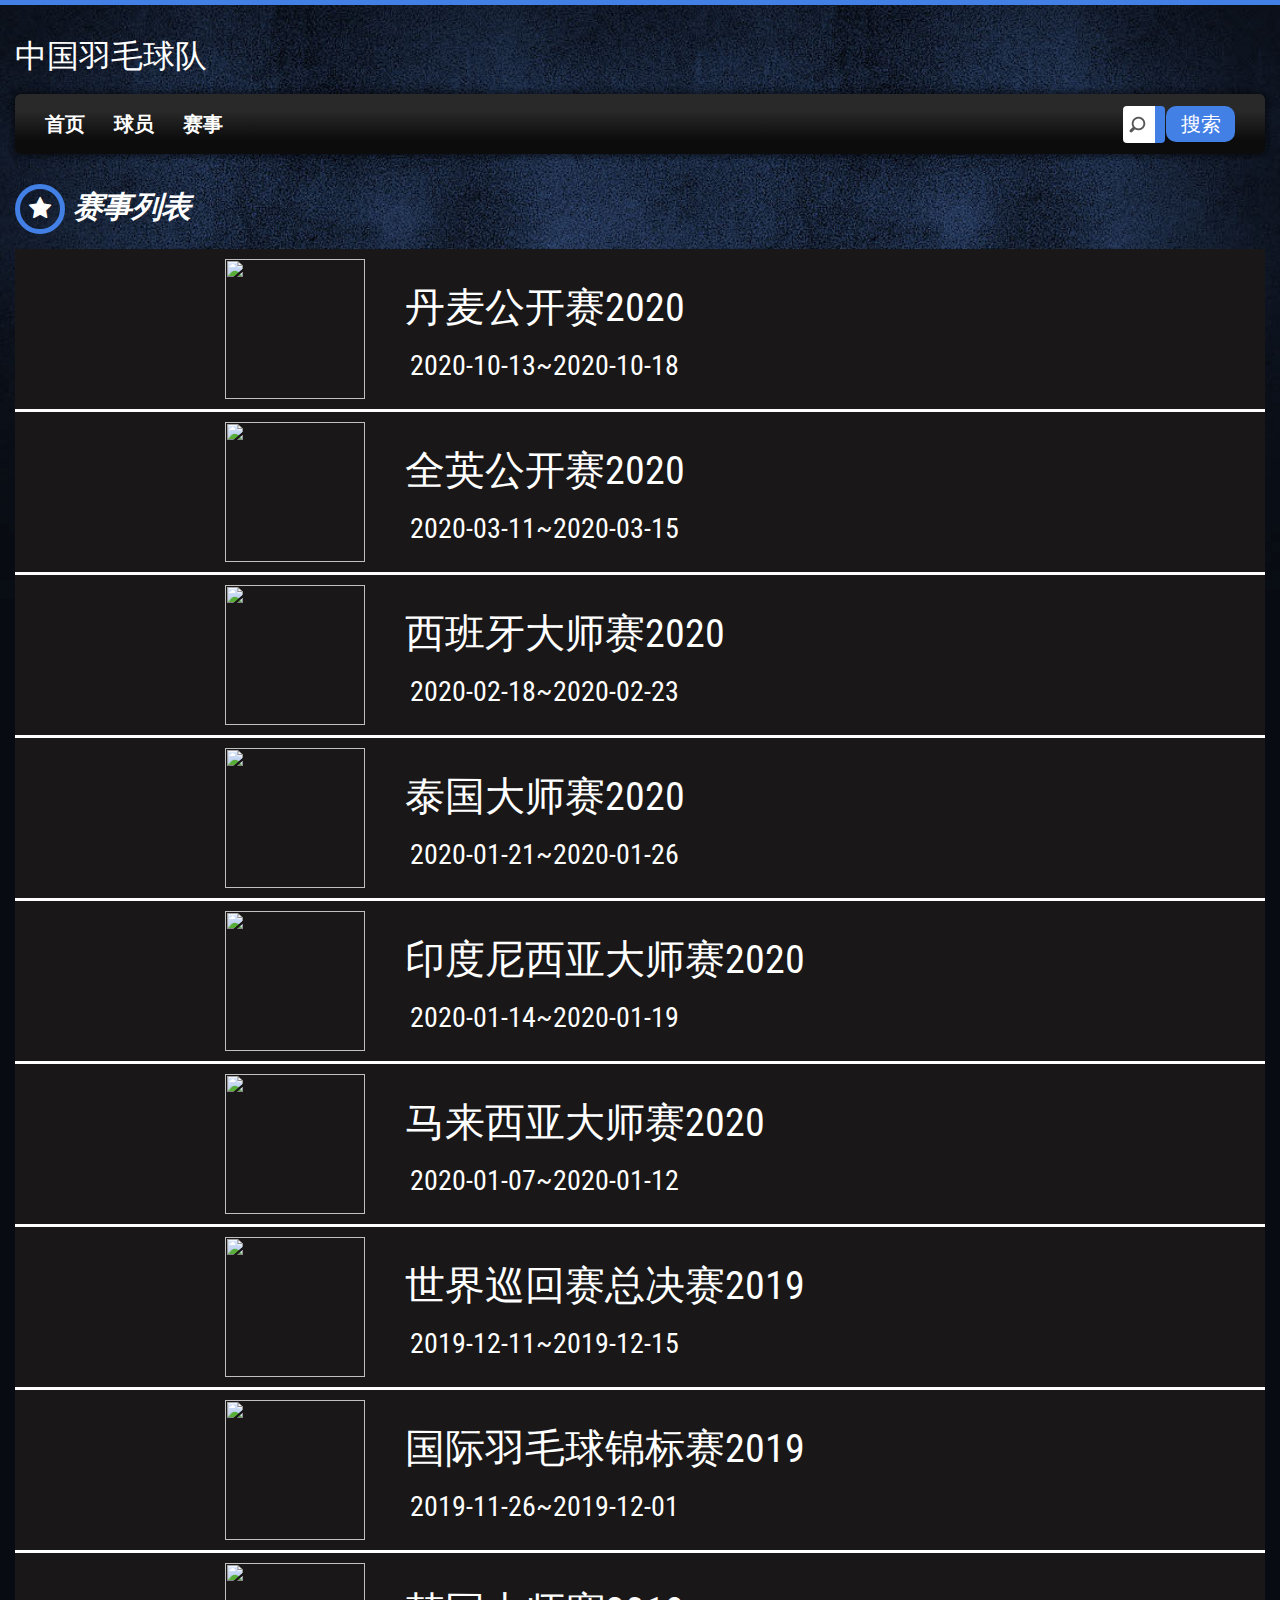
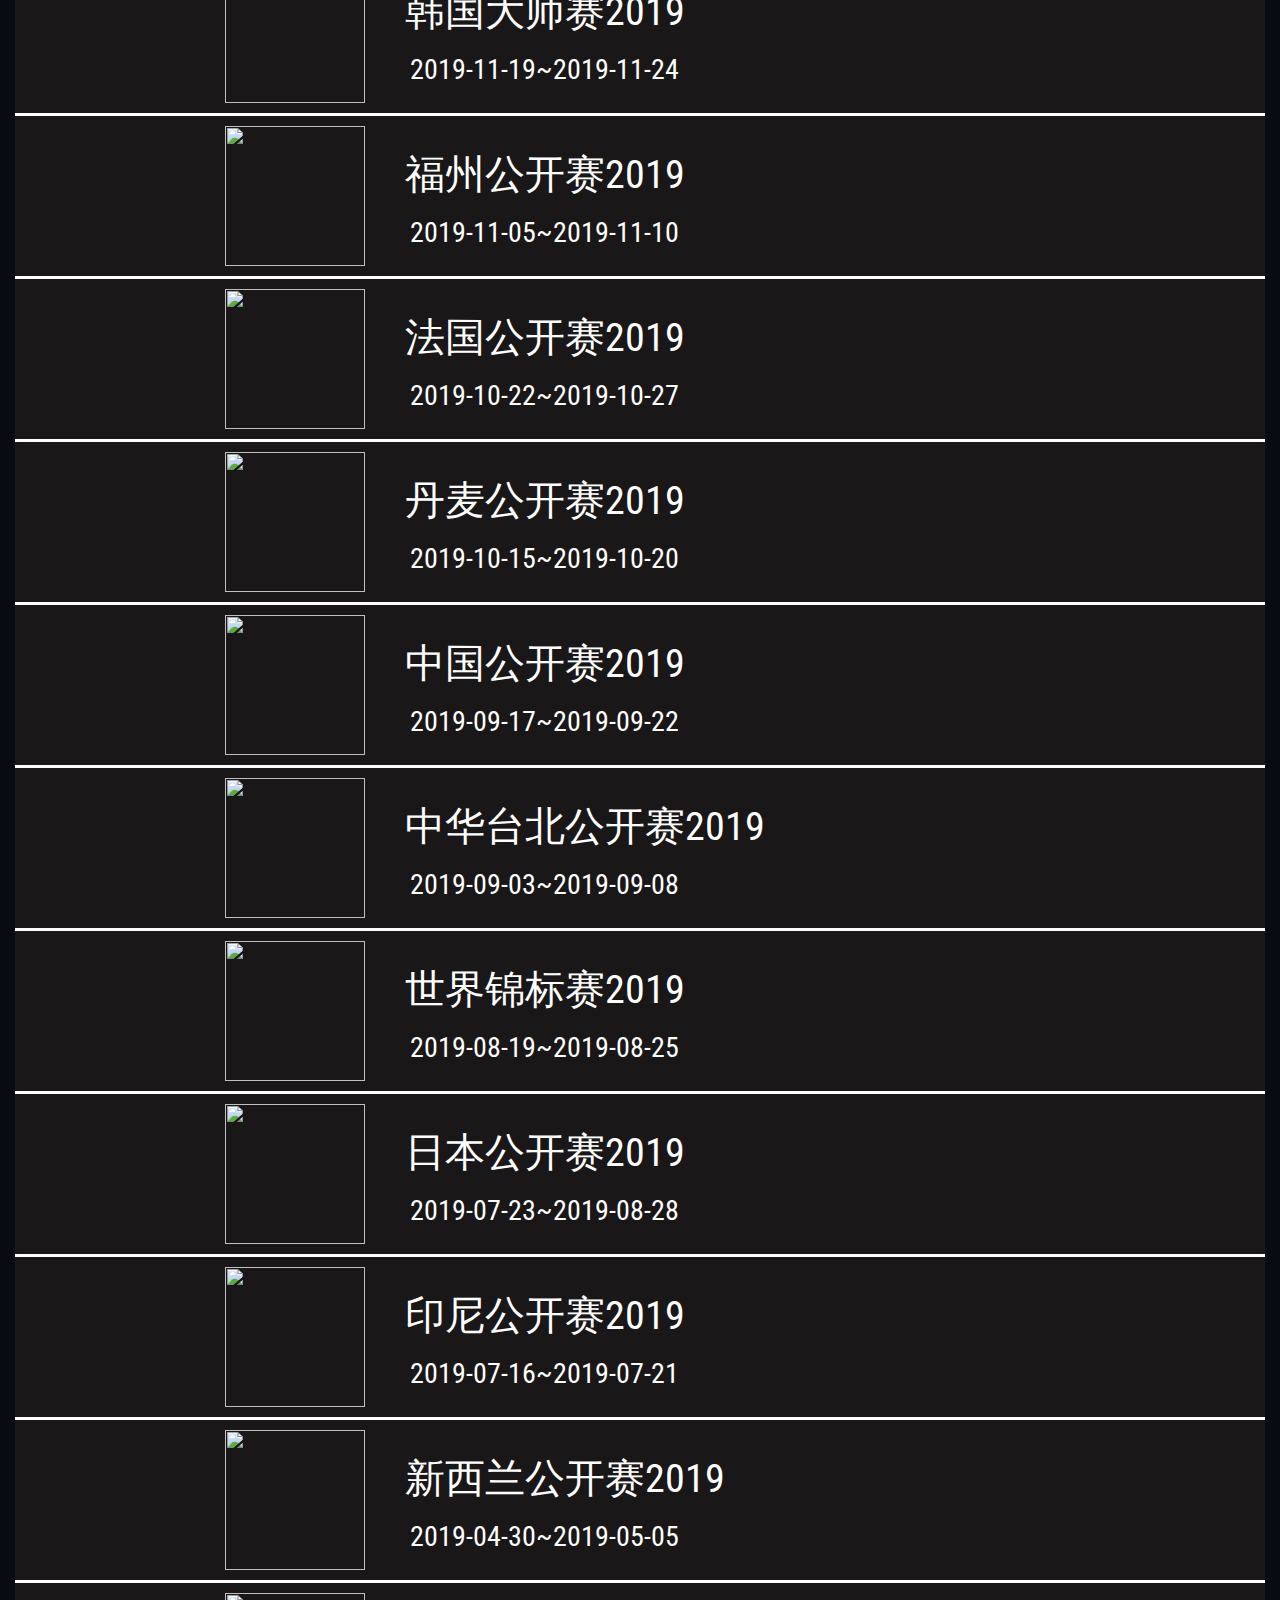
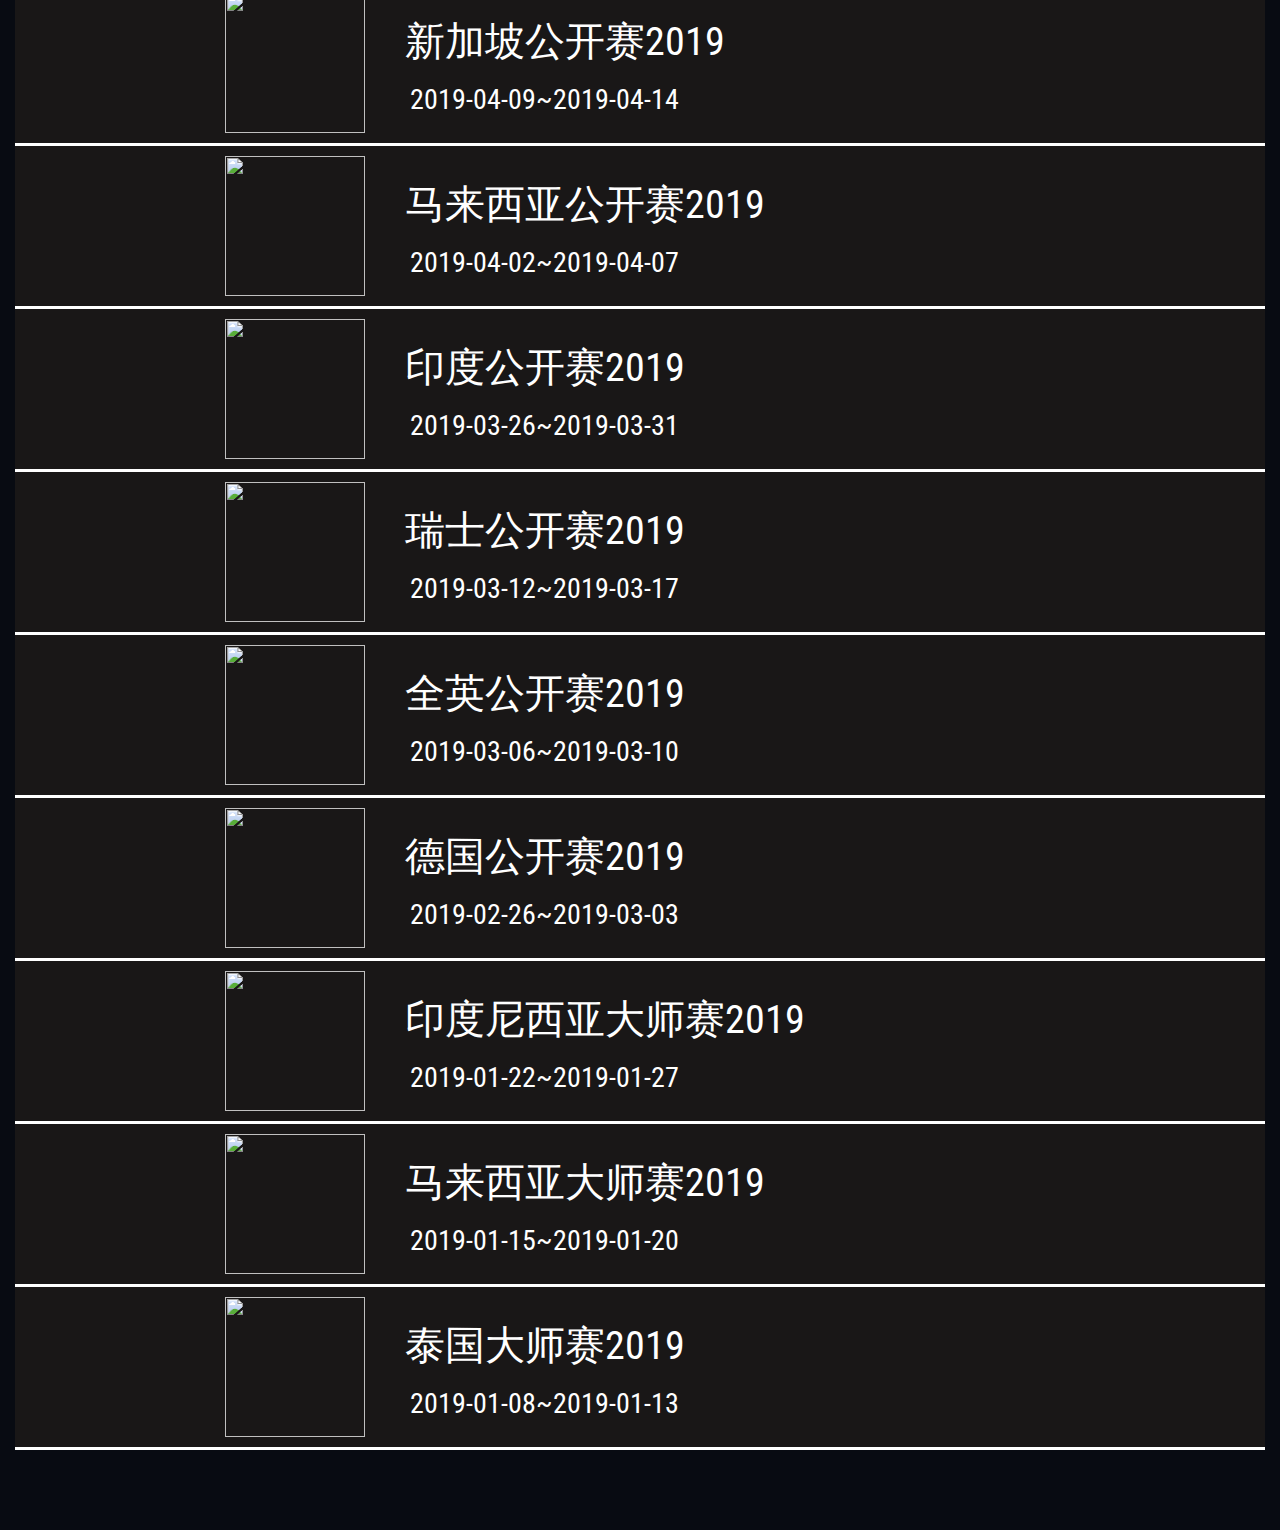
==== web/match.html @ 9af8d1eb "first commit" ====
﻿<!DOCTYPE html>
<html lang="en">

<head>
    <meta charset="utf-8">
    <meta name="viewport" content="width=device-width, initial-scale=1">
    <meta name="description" content="">
    <meta name="author" content="OrcasThemes">
    <meta http-equiv="X-UA-Compatible" content="IE=Edge" />
    <title>赛事列表</title>
    <!-- Bootstrap core CSS -->
    <link href="css/bootstrap.css" rel="stylesheet">
    <!-- Custom styles for this template -->
    <link rel="stylesheet" href="css/screen.css">
    <link rel="stylesheet" href="css/animation.css">
    <!--[if IE 7]>

<![endif]-->
    <link rel="stylesheet" href="css/font-awesome.css">
    <!--[if lt IE 8]>
<link rel="stylesheet" href="css/ie.css" type="text/css" media="screen, projection">
<![endif]-->
    <link href="css/lity.css" rel="stylesheet">
    <style>
        button {
            width: 69px;
            height: 36px;
            margin-left: 1px;
            border: none;
            color: #000;
            /* padding: 15px 32px; */
            text-align: center;
            text-decoration: none;
            display: inline-block;
            font-size: 20px;
            border-radius: 10px;
            background-color: #4280e6;
        }
        
        button:hover {
            background-color: #4280e6;
            color: #fff;
        }
        
        @media (min-width: 1200px) {
            #zxsp {
                margin-left: 60px;
            }
            #qyinfo {
                width: 10%;
                margin-left: 30px;
            }
            #liebiao {
                width: 100%;
            }
            #liebiao2 {
                width: 100%;
            }
            #box {
                text-align: center;
            }
            #box img {
                width: 140px;
                height: 140px;
            }
            .image {
                margin-right: 32px;
                width: 15%;
                height: 160px;
                align-items: center;
                justify-content: center;
                padding: 10px 10px;
            }
            .item {
                overflow: hidden;
                background: #191717;
                border-bottom: 3px solid #fff;
                color: white;
            }
            .fl {
                float: left;
            }
            .content {
                padding-top: 30px;
                font-size: 40px;
            }
            .name {
                margin-bottom: 10px;
            }
            .time {
                font-size: 28px;
                width: 280px;
            }
            .item:hover {
                background-color: rgb(2 22 31);
            }
            .herf_box {
                display: block;
                width: 100%;
                height: 24%;
                overflow: hidden;
                padding-left: 200px;
            }
             ::-webkit-input-placeholder {
                /* WebKit browsers */
                color: #EEE5DE;
                font-size: 15px;
            }
        }
        
        @media screen and (max-width: 1024px) {
            #box {
                margin-top: 30px;
                width: 100%;
            }
            #box .herf_box {
                height: 25%;
                padding-left: 30px;
            }
            #box img {
                float: left;
                width: 200px;
                height: 200px;
            }
            .content {
                width: auto;
                padding-top: 50px;
                font-size: 40px;
                margin-left: 250px;
            }
            .time {
                font-size: 30px;
            }
        }
        
        @media screen and (max-width: 500px) {
            #box .herf_box {
                height: 22%;
                padding-left: 0;
            }
            #box img {
                width: 150px;
                height: 150px;
            }
            .content {
                width: 50%;
                padding-top: 20px;
                font-size: 25px;
                margin-left: 160px;
            }
            .time {
                font-size: 15px;
            }
        }
        
        @media screen and (max-width: 700px) {
            #box {
                margin-top: 30px;
                width: 100%;
                height: 150px;
            }
            #box .herf_box {
                height: 22%;
                padding-left: 0;
            }
            #box img {
                width: 150px;
                height: 150px;
            }
            .content {
                width: 50%;
                padding-top: 40px;
                font-size: 25px;
                margin-left: 160px;
            }
            .time {
                font-size: 15px;
            }
        }
    </style>
</head>

<body>
    <!-- HOME 1 -->
    <div id="home1" class="container-fluid standard-bg">
        <!-- HEADER -->
        <div class="row header-top">
            <div class="col-lg-3 col-md-6 col-sm-5 col-xs-8">
                <!-- <a class="main-logo" href="#"><img src="img/main-logo.png" class="main-logo img-responsive" alt="Muvee Reviews" title="Muvee Reviews"></a> -->
                <a class="main-logo" href="#" style="font: 2em sans-serif;">中国羽毛球队</a>
            </div>
            <!-- <div class="col-lg-6 hidden-md text-center hidden-sm hidden-xs">
                <img src="img/banners/banner-sm.jpg" class="img-responsive" alt="Muvee Reviews Video Magazine HTML5 Bootstrap">
            </div>
            <div class="col-lg-3 col-md-6 col-sm-7 hidden-xs">
                <div class="right-box">
                    <button type="button" class="access-btn" data-toggle="modal" data-target="#enquirypopup">get free access</button>
                </div>
            </div> -->
        </div>
        <!-- MENU -->
        <div class="row home-mega-menu ">
            <div class="col-md-12">
                <nav class="navbar navbar-default">
                    <div class="navbar-header">
                        <button class="navbar-toggle" type="button" data-toggle="collapse" data-target=".js-navbar-collapse">
			 <span class="sr-only">Toggle navigation</span>
			 <span class="icon-bar"></span>
			 <span class="icon-bar"></span>
			 <span class="icon-bar"></span>
			 </button>
                    </div>
                    <div class="collapse navbar-collapse js-navbar-collapse megabg dropshd ">
                        <ul class="nav navbar-nav">
                            <li><a href="index.html">首页</a></li>
                            <li><a href="player.html">球员</a></li>
                            <li><a href="match.html">赛事</a></li>
                            <!-- <li><a href="single-page-with-img.html">Single Page - with Image</a></li>
                            <li><a href="login.html">Login</a></li>
                            <li><a href="gallery-video-boxed.html">Gallery</a></li>
                            <li><a href="contact.html">Contact</a></li> -->
                        </ul>
                        <!-- <ul class="social">
                            <li class="social-facebook">
                                <a href="#" class="fa fa-facebook social-icons"></a>
                            </li>
                            <li class="social-google-plus">
                                <a href="#" class="fa fa-google-plus social-icons"></a>
                            </li>
                            <li class="social-twitter">
                                <a href="#" class="fa fa-twitter social-icons"></a>
                            </li>
                            <li class="social-youtube">
                                <a href="#" class="fa fa-youtube social-icons"></a>
                            </li>
                            <li class="social-rss">
                                <a href="#" class="fa fa-rss social-icons"></a>
                            </li>
                        </ul> -->
                        <div class="search-block">
                            <form>
                                <input type="search" placeholder="Search" placeholder="全英 女单" />
                                <button><a>搜索</a></button>
                            </form>
                        </div>
                    </div>
                    <!-- /.nav-collapse -->
                </nav>
            </div>
        </div>
        <!-- CORE -->
        <div class="row">
            <!-- SIDEBAR -->

            <!-- HOME MAIN POSTS -->
            <div class="col-lg-10 col-md-8" id="liebiao">
                <section id="home-main">
                    <h2 class="icon"><i class="fa fa-star" aria-hidden="true"></i>赛事列表</h2>
                    <div id='box'>
                        <div class="item">
                            <a class="herf_box" href="project.html?match=丹麦公开赛&year=2020">
                                <div class="image fl">
                                    <img src="https://extranet.bwfbadminton.com/docs/events/3801/logo-colour/danish_open.svg" />
                                </div>
                                <div class="fl content">
                                    <p class="name">丹麦公开赛2020</p>
                                    <p class="time">2020-10-13~2020-10-18</p>
                                </div>
                            </a>
                        </div>
                    </div>
                    <div id='box'>
                        <div class="item">
                            <a class="herf_box" href="project.html?match=全英公开赛&year=2020">
                                <div class="image fl">
                                    <img src="https://extranet.bwfbadminton.com/docs/events/3690/logo-colour/all_england.jpg" />
                                </div>
                                <div class="fl content">
                                    <p class="name">全英公开赛2020</p>
                                    <p class="time">2020-03-11~2020-03-15</p>
                                </div>
                            </a>
                        </div>
                    </div>

                    <div id='box'>
                        <div class="item">
                            <a class="herf_box" href="project.html?match=西班牙大师赛&year=2020">
                                <div class="image fl">
                                    <img src="https://extranet.bwfbadminton.com/docs/events/3748/logo-colour/barcelona2Artboard%201portrait.svg" />
                                </div>
                                <div class="fl content">
                                    <p class="name">西班牙大师赛2020</p>
                                    <p class="time">2020-02-18~2020-02-23</p>
                                </div>
                            </a>
                        </div>
                    </div>
                    <!--    <div id='box'>-->
                    <!--        <div class="item">-->
                    <!--            <a class="herf_box" href="/project/?name=亚锦赛团体&year=2020">-->
                    <!--                <div class="image fl">-->
                    <!--                    <img src="https://extranet.bwfbadminton.com/docs/events/3688/logo-colour/thailand_mastersArtboard%201.svg" />-->
                    <!--                </div>-->
                    <!--                <div class="fl content">-->
                    <!--                    <p class="name">亚锦赛团体2020</p>-->
                    <!--                    <p class="time">2020-02-11~2020-02-16</p>-->
                    <!--                </div>-->
                    <!--            </a>-->
                    <!--        </div>-->
                    <!--    </div>-->
                    <div id='box'>
                        <div class="item">
                            <a class="herf_box" href="project.html?match=泰国大师赛&year=2020">
                                <div class="image fl">
                                    <img src="https://extranet.bwfbadminton.com/docs/events/3688/logo-colour/thailand_mastersArtboard%201.svg" />
                                </div>
                                <div class="fl content">
                                    <p class="name">泰国大师赛2020</p>
                                    <p class="time">2020-01-21~2020-01-26</p>
                                </div>
                            </a>
                        </div>
                    </div>
                    <div id='box'>
                        <div class="item">
                            <a class="herf_box" href="project.html?match=印度尼西亚大师赛&year=2020">
                                <div class="image fl">
                                    <img src="https://extranet.bwfbadminton.com/docs/events/3752/logo-colour/indonesia_2020Artboard%201.svg" />
                                </div>
                                <div class="fl content">
                                    <p class="name">印度尼西亚大师赛2020</p>
                                    <p class="time">2020-01-14~2020-01-19</p>
                                </div>
                            </a>
                        </div>
                    </div>
                    <div id='box'>
                        <div class="item">
                            <a class="herf_box" href="project.html?match=马来西亚大师赛&year=2020">
                                <div class="image fl">
                                    <img src="https://extranet.bwfbadminton.com/docs/events/3687/logo-colour/malaysia_masters_2020Artboard%201.svg" />
                                </div>
                                <div class="fl content">
                                    <p class="name">马来西亚大师赛2020</p>
                                    <p class="time">2020-01-07~2020-01-12</p>
                                </div>
                            </a>
                        </div>
                    </div>
                    <div id='box'>
                        <div class="item">
                            <a class="herf_box" href="project.html?match=世界巡回赛总决赛&year=2019">
                                <div class="image fl">
                                    <img src="https://extranet.bwfbadminton.com/docs/events/3754/logo-colour/finalsArtboard%201portrait.svg" />
                                </div>
                                <div class="fl content">
                                    <p class="name">世界巡回赛总决赛2019</p>
                                    <p class="time">2019-12-11~2019-12-15</p>
                                </div>
                            </a>
                        </div>
                    </div>
                    <div id='box'>
                        <div class="item">
                            <a class="herf_box" href="project.html?match=国际羽毛球锦标赛&year=2019">
                                <div class="image fl">
                                    <img src="https://extranet.bwfbadminton.com/docs/events/3396/logo-colour/syedArtboard%201.svg" />
                                </div>
                                <div class="fl content">
                                    <p class="name">国际羽毛球锦标赛2019</p>
                                    <p class="time">2019-11-26~2019-12-01</p>
                                </div>
                            </a>
                        </div>
                    </div>
                    <div id='box'>
                        <div class="item">
                            <a class="herf_box" href="project.html?match=韩国大师赛&year=2019">
                                <div class="image fl">
                                    <img src="https://extranet.bwfbadminton.com/docs/events/3370/logo-colour/korea_2019_2Artboard%201.svg" />
                                </div>
                                <div class="fl content">
                                    <p class="name">韩国大师赛2019</p>
                                    <p class="time">2019-11-19~2019-11-24</p>
                                </div>
                            </a>
                        </div>
                    </div>
                    <!--    <div id='box'>-->
                    <!--        <div class="item">-->
                    <!--            <a class="herf_box" href="/project/?name=香港公开赛&year=2019">-->
                    <!--                <div class="image fl">-->
                    <!--                    <img src="https://extranet.bwfbadminton.com/docs/events/3369/logo-colour/hongkong%20_1_.svg" />-->
                    <!--                </div>-->
                    <!--                <div class="fl content">-->
                    <!--                    <p class="name">香港公开赛2019</p>-->
                    <!--                    <p class="time">2019-11-12~2019-11-17</p>-->
                    <!--                </div>-->
                    <!--            </a>-->
                    <!--        </div>-->
                    <!--    </div>-->
                    <div id='box'>
                        <div class="item">
                            <a class="herf_box" href="project.html?match=福州公开赛&year=2019">
                                <div class="image fl">
                                    <img src="https://extranet.bwfbadminton.com/docs/events/3519/logo-colour/fuzhouArtboard%201.svg" />
                                </div>
                                <div class="fl content">
                                    <p class="name">福州公开赛2019</p>
                                    <p class="time">2019-11-05~2019-11-10</p>
                                </div>
                            </a>
                        </div>
                    </div>
                    <!--    <div id='box'>-->
                    <!--        <div class="item">-->
                    <!--            <a class="herf_box" href="/project/?name=澳门公开赛&year=2019">-->
                    <!--                <div class="image fl">-->
                    <!--                    <img src="https://extranet.bwfbadminton.com/docs/events/3377/logo-colour/macau.jpg" />-->
                    <!--                </div>-->
                    <!--                <div class="fl content">-->
                    <!--                    <p class="name">澳门公开赛2019</p>-->
                    <!--                    <p class="time">2019-10-29~2019-11-03</p>-->
                    <!--                </div>-->
                    <!--            </a>-->
                    <!--        </div>-->
                    <!--    </div>-->
                    <div id='box'>
                        <div class="item">
                            <a class="herf_box" href="project.html?match=法国公开赛&year=2019">
                                <div class="image fl">
                                    <img src="https://extranet.bwfbadminton.com/docs/events/3368/logo-colour/YIFB_LOGOTYPE_HORIZONTAL_FOND_BLANC_QUADRI.jpg" />
                                </div>
                                <div class="fl content">
                                    <p class="name">法国公开赛2019</p>
                                    <p class="time">2019-10-22~2019-10-27</p>
                                </div>
                            </a>
                        </div>
                    </div>
                    <div id='box'>
                        <div class="item">
                            <a class="herf_box" href="project.html?match=丹麦公开赛&year=2019">
                                <div class="image fl">
                                    <img src="https://extranet.bwfbadminton.com/docs/events/3367/logo-colour/danish_open.svg" />
                                </div>
                                <div class="fl content">
                                    <p class="name">丹麦公开赛2019</p>
                                    <p class="time">2019-10-15~2019-10-20</p>
                                </div>
                            </a>
                        </div>
                    </div>
                    <!--    <div id='box'>-->
                    <!--        <div class="item">-->
                    <!--            <a class="herf_box" href="/project/?name=韩国公开赛&year=2019">-->
                    <!--                <div class="image fl">-->
                    <!--                    <img src="https://extranet.bwfbadminton.com/docs/events/3365/logo-colour/2019Koreaopen_Logo.jpg" />-->
                    <!--                </div>-->
                    <!--                <div class="fl content">-->
                    <!--                    <p class="name">韩国公开赛2019</p>-->
                    <!--                    <p class="time">2019-09-24~2019-09-29</p>-->
                    <!--                </div>-->
                    <!--            </a>-->
                    <!--        </div>-->
                    <!--    </div>-->
                    <div id='box'>
                        <div class="item">
                            <a class="herf_box" href="project.html?match=中国公开赛&year=2019">
                                <div class="image fl">
                                    <img src="https://extranet.bwfbadminton.com/docs/events/3364/logo-colour/china_open2.jpg" />
                                </div>
                                <div class="fl content">
                                    <p class="name">中国公开赛2019</p>
                                    <p class="time">2019-09-17~2019-09-22</p>
                                </div>
                            </a>
                        </div>
                    </div>
                    <div id='box'>
                        <div class="item">
                            <a class="herf_box" href="project.html?match=中国台北公开赛&year=2019">
                                <div class="image fl">
                                    <img src="https://extranet.bwfbadminton.com/docs/events/3362/logo-colour/taipei2Artboard%201.svg" />
                                </div>
                                <div class="fl content">
                                    <p class="name">中华台北公开赛2019</p>
                                    <p class="time">2019-09-03~2019-09-08</p>
                                </div>
                            </a>
                        </div>
                    </div>
                    <div id='box'>
                        <div class="item">
                            <a class="herf_box" href="project.html?match=世界锦标赛&year=2019">
                                <div class="image fl">
                                    <img src="https://extranet.bwfbadminton.com/docs/events/3447/logo-colour/WCH_logo_2019_Large_Border_01_1.svg" />
                                </div>
                                <div class="fl content">
                                    <p class="name">世界锦标赛2019</p>
                                    <p class="time">2019-08-19~2019-08-25</p>
                                </div>
                            </a>
                        </div>
                    </div>
                    <!--    <div id='box'>-->
                    <!--        <div class="item">-->
                    <!--            <a class="herf_box" href="/project/?name=泰国公开赛&year=2019">-->
                    <!--                <div class="image fl">-->
                    <!--                    <img src="https://extranet.bwfbadminton.com/docs/events/3360/logo-colour/_Artboard%201thailandoopen2019.svg" />-->
                    <!--                </div>-->
                    <!--                <div class="fl content">-->
                    <!--                    <p class="name">泰国公开赛2019</p>-->
                    <!--                    <p class="time">2019-07-30~2019-08-04</p>-->
                    <!--                </div>-->
                    <!--            </a>-->
                    <!--        </div>-->
                    <!--    </div>-->
                    <div id='box'>
                        <div class="item">
                            <a class="herf_box" href="project.html?match=日本公开赛&year=2019">
                                <div class="image fl">
                                    <img src="https://extranet.bwfbadminton.com/docs/events/3359/logo-colour/japan_2019Artboard%201.svg" />
                                </div>
                                <div class="fl content">
                                    <p class="name">日本公开赛2019</p>
                                    <p class="time">2019-07-23~2019-08-28</p>
                                </div>
                            </a>
                        </div>
                    </div>
                    <div id='box'>
                        <div class="item">
                            <a class="herf_box" href="project.html?match=印尼公开赛&year=2019">
                                <div class="image fl">
                                    <img src="https://extranet.bwfbadminton.com/docs/events/3394/logo-colour/blibliArtboard%201portrait.svg" />
                                </div>
                                <div class="fl content">
                                    <p class="name">印尼公开赛2019</p>
                                    <p class="time">2019-07-16~2019-07-21</p>
                                </div>
                            </a>
                        </div>
                    </div>
                    <!--    <div id='box'>-->
                    <!--        <div class="item">-->
                    <!--            <a class="herf_box" href="/project/?name=美国公开赛&year=2019">-->
                    <!--                <div class="image fl">-->
                    <!--                    <img src="https://extranet.bwfbadminton.com/docs/events/3521/logo-colour/2019Artboard%201us_open.svg" />-->
                    <!--                </div>-->
                    <!--                <div class="fl content">-->
                    <!--                    <p class="name">美国公开赛2019</p>-->
                    <!--                    <p class="time">2019-07-09~2019-07-14</p>-->
                    <!--                </div>-->
                    <!--            </a>-->
                    <!--        </div>-->
                    <!--    </div>-->
                    <div id='box'>
                        <div class="item">
                            <a class="herf_box" href="project.html?match=新西兰公开赛&year=2019">
                                <div class="image fl">
                                    <img src="https://extranet.bwfbadminton.com/docs/events/3357/logo-colour/lingshuiArtboard%201newzea2019.svg" />
                                </div>
                                <div class="fl content">
                                    <p class="name">新西兰公开赛2019</p>
                                    <p class="time">2019-04-30~2019-05-05</p>
                                </div>
                            </a>
                        </div>
                    </div>
                    <div id='box'>
                        <div class="item">
                            <a class="herf_box" href="project.html?match=新加坡公开赛&year=2019">
                                <div class="image fl">
                                    <img src="https://extranet.bwfbadminton.com/docs/events/3356/logo-colour/lingshuiArtboard%201singapore.svg" />
                                </div>
                                <div class="fl content">
                                    <p class="name">新加坡公开赛2019</p>
                                    <p class="time">2019-04-09~2019-04-14</p>
                                </div>
                            </a>
                        </div>
                    </div>
                    <div id='box'>
                        <div class="item">
                            <a class="herf_box" href="project.html?match=马来西亚公开赛&year=2019">
                                <div class="image fl">
                                    <img src="https://extranet.bwfbadminton.com/docs/events/3355/logo-colour/Malaysia_openArtboard%201portrait.svg" />
                                </div>
                                <div class="fl content">
                                    <p class="name">马来西亚公开赛2019</p>
                                    <p class="time">2019-04-02~2019-04-07</p>
                                </div>
                            </a>
                        </div>
                    </div>
                    <div id='box'>
                        <div class="item">
                            <a class="herf_box" href="project.html?match=印度公开赛&year=2019">
                                <div class="image fl">
                                    <img src="https://extranet.bwfbadminton.com/docs/events/3392/logo-colour/lingshuiArtboard%201india_2019.svg" />
                                </div>
                                <div class="fl content">
                                    <p class="name">印度公开赛2019</p>
                                    <p class="time">2019-03-26~2019-03-31</p>
                                </div>
                            </a>
                        </div>
                    </div>
                    <div id='box'>
                        <div class="item">
                            <a class="herf_box" href="project.html?match=瑞士公开赛&year=2019">
                                <div class="image fl">
                                    <img src="https://extranet.bwfbadminton.com/docs/events/3439/logo-colour/swiss_19.gif" />
                                </div>
                                <div class="fl content">
                                    <p class="name">瑞士公开赛2019</p>
                                    <p class="time">2019-03-12~2019-03-17</p>
                                </div>
                            </a>
                        </div>
                    </div>
                    <div id='box'>
                        <div class="item">
                            <a class="herf_box" href="project.html?match=全英公开赛&year=2019">
                                <div class="image fl">
                                    <img src="https://extranet.bwfbadminton.com/docs/events/3376/logo-colour/all_england.jpg" />
                                </div>
                                <div class="fl content">
                                    <p class="name">全英公开赛2019</p>
                                    <p class="time">2019-03-06~2019-03-10</p>
                                </div>
                            </a>
                        </div>
                    </div>
                    <div id='box'>
                        <div class="item">
                            <a class="herf_box" href="project.html?match=德国公开赛&year=2019">
                                <div class="image fl">
                                    <img src="https://extranet.bwfbadminton.com/docs/events/3352/logo-colour/germanopenArtboard%201portrait.svg" />
                                </div>
                                <div class="fl content">
                                    <p class="name">德国公开赛2019</p>
                                    <p class="time">2019-02-26~2019-03-03</p>
                                </div>
                            </a>
                        </div>
                    </div>
                    <!--    <div id='box'>-->
                    <!--        <div class="item">-->
                    <!--            <a class="herf_box" href="/project/?name=西班牙巴塞罗那大师赛&year=2019">-->
                    <!--                <div class="image fl">-->
                    <!--                    <img src="https://extranet.bwfbadminton.com/docs/events/3498/logo-colour/barcelona2Artboard%201portrait.svg" />-->
                    <!--                </div>-->
                    <!--                <div class="fl content">-->
                    <!--                    <p class="name">西班牙巴塞罗那大师赛2019</p>-->
                    <!--                    <p class="time">2019-02-19~2019-02-24</p>-->
                    <!--                </div>-->
                    <!--            </a>-->
                    <!--        </div>-->
                    <!--    </div>-->
                    <div id='box'>
                        <div class="item">
                            <a class="herf_box" href="project.html?match=印度尼西亚大师赛&year=2019">
                                <div class="image fl">
                                    <img src="https://extranet.bwfbadminton.com/docs/events/3388/logo-colour/master_indonesiaArtboard%201portrait.svg" />
                                </div>
                                <div class="fl content">
                                    <p class="name">印度尼西亚大师赛2019</p>
                                    <p class="time">2019-01-22~2019-01-27</p>
                                </div>
                            </a>
                        </div>
                    </div>
                    <div id='box'>
                        <div class="item">
                            <a class="herf_box" href="project.html?match=马来西亚大师赛&year=2019">
                                <div class="image fl">
                                    <img src="https://extranet.bwfbadminton.com/docs/events/3351/logo-colour/malaysia2019Artboard%201portrait.svg" />
                                </div>
                                <div class="fl content">
                                    <p class="name">马来西亚大师赛2019</p>
                                    <p class="time">2019-01-15~2019-01-20</p>
                                </div>
                            </a>
                        </div>
                    </div>
                    <div id='box'>
                        <div class="item">
                            <a class="herf_box" href="project.html?match=泰国大师赛&year=2019">
                                <div class="image fl">
                                    <img src="https://extranet.bwfbadminton.com/docs/events/3350/logo-colour/thailand_mastersArtboard%201portrait.svg" />
                                </div>
                                <div class="fl content">
                                    <p class="name">泰国大师赛2019</p>
                                    <p class="time">2019-01-08~2019-01-13</p>
                                </div>
                            </a>
                        </div>
                    </div>
            </div>
            <div class="clearfix spacer"></div>
        </div>

    </div>
    </section>
    </div>
    </div>
    </div>
    <!-- TABS -->

    <!-- MAIN -->

    <!-- JAVA SCRIPT -->
    <!-- jQuery (necessary for Bootstrap's JavaScript plugins) -->
    <script src="js/jquery-1.12.1.min.js"></script>
    <script src="js/bootstrap.min.js"></script>
    <script src="js/lity.js"></script>
    <script>
        $(".nav .dropdown").hover(function() {
            $(this).find(".dropdown-toggle").dropdown("toggle");
        });
    </script>
    <!-- MODAL -->
    <div id="enquirypopup" class="modal fade in " role="dialog">
        <div class="modal-dialog">
            <!-- Modal content-->
            <div class="modal-content row">
                <div class="modal-header custom-modal-header">
                    <button type="button" class="close" data-dismiss="modal">×</button>
                    <h2 class="icon"><i class="fa fa-television" aria-hidden="true"></i>free access</h2>
                </div>
                <div class="modal-body">
                    <form name="info_form" class="form-inline" action="#" method="post">
                        <div class="form-group col-sm-12">
                            <input type="text" class="form-control" name="name" id="name" placeholder="Enter Name">
                        </div>
                        <div class="form-group col-sm-12">
                            <input type="email" class="form-control" name="email" id="email" placeholder="Enter Email">
                        </div>
                        <div class="form-group col-sm-12">
                            <button class="subscribe-btn pull-right" type="submit" title="Subscribe">Subscribe</button>
                        </div>
                    </form>
                </div>
            </div>
        </div>
    </div>
</body>

</html>
---- web/css/screen.css ----
@charset "utf-8";

/* CSS Document */


/* -----------------------------------------------------------------------
 OrcasThemes Muvee Reviews - Video Magazine Bootstrap HTML5 template 1.0.1
 &copy; Copyright 2020 - Design and Sitebuild
 Web - www.orcaslabs.com
 Envato Author - http://themeforest.net/user/orcasthemes
----------------------------------------------------------------------- */


/* screen.css */

@import url('https://fonts.googleapis.com/css?family=Roboto+Condensed:400,700|Roboto:400,500,700,900');
@font-face {
    font-family: 'FontAwesome';
    src: url('../font/fontawesome-webfont.eot?v=3.0.1');
    src: url('../font/fontawesome-webfont.eot?#iefix&v=3.0.1') format('embedded-opentype'), url('../font/fontawesome-webfont.woff?v=3.0.1') format('woff'), url('../font/fontawesome-webfont.ttf?v=3.0.1') format('truetype');
    font-weight: normal;
    font-style: normal;
}


/* COLOR SETUP */

:root {
    --primary-color: #4280e6;
    --secondary-color: #75a9ff;
    --third-color: #0d0d0d;
    --primary-bgcolor: #000;
    --ratingstars-color: #ffb109;
}

a {
    color: #fff;
    text-decoration: none;
    outline: none;
}

a:hover,
a:active,
a:focus {
    outline: none;
}

input::-moz-focus-inner {
    border: 0;
}

object,
embed {
    outline: 0;
}

.fa {}

a:hover,
a:focus {
    color: #fff;
    text-decoration: none;
}


/* BASE */

html,
body {
    height: 100% !important;
    height: auto;
    margin: 0 auto;
    background-color: var(--primary-bgcolor, #000);
}

html {
    font-size: 100%;
}

body {
    font-size: 16px;
    color: #fff;
    font-family: 'Roboto Condensed', sans-serif;
    background-color: #000;
    text-decoration: none;
    margin: 0;
    padding: 0;
}

h1,
h2,
h3,
h4,
h5,
h6 {
    font-family: 'Roboto Condensed', sans-serif;
    font-weight: lighter;
}

h4 {
    margin: 15px 0;
}

h2 {
    font-weight: 900 !important;
    text-transform: uppercase;
    font-size: 30px;
    letter-spacing: -0.6px;
    margin: 10px 0;
    display: inline-block;
}

h2.title {
    border-left: 7px solid var(--primary-color);
    padding-left: 10px;
    font-weight: 900 !important;
    transform: skew(-15deg);
    -webkit-transform: skew(-15deg);
    -moz-transform: skew(-15deg);
    -o-transform: skew(-15deg);
    -ms-transform: skew(-15deg);
    text-transform: uppercase;
    font-size: 30px;
    letter-spacing: -0.6px;
    margin: 30px 0;
}

h2.icon {
    border-left: 0;
    padding-left: 0;
    font-weight: 900 !important;
    transform: skew(-15deg);
    -webkit-transform: skew(-15deg);
    -moz-transform: skew(-15deg);
    -o-transform: skew(-15deg);
    -ms-transform: skew(-15deg);
    text-transform: uppercase;
    font-size: 30px;
    letter-spacing: -0.6px;
    margin: 0px 0px 15px 0;
}

h2.icon i {
    transform: skew(15deg);
    -webkit-transform: skew(15deg);
    -moz-transform: skew(15deg);
    -o-transform: skew(15deg);
    -ms-transform: skew(15deg);
    display: inline-block;
    border: 5px solid var(--primary-color);
    font-size: 24px !important;
    margin-right: 10px;
    border-radius: 50%;
    color: #fff;
    transition: all 0.1s linear 0s;
    padding-top: 7px;
    vertical-align: middle;
    text-align: center;
    width: 50px;
    height: 50px;
}

h2.icon:hover i {
    border: 5px solid var(--secondary-color);
}

aside h2.title {
    margin: 15px 0;
}

h2.main-head-title {
    display: block;
    margin-top: 0;
    margin-left: 8px;
}


/* CLEARFIX */

.clearfix:after {
    content: ".";
    display: block;
    clear: both;
    visibility: hidden;
    line-height: 0;
    height: 0;
}

section {
    margin: 10px 0;
    display: block;
}

.spacer {
    height: 1px;
    margin: 10px 0;
    padding: 10px 0;
    display: inline-block;
    width: 100%;
}

.dir-right {
    float: right;
}

.header-top {
    /*
	background:#0d0d0d url('../img/backgrounds/top-background-img.jpg') no-repeat center top fixed;
    background-repeat: no-repeat;
	*/
    border-top: 5px solid var(--primary-color);
    padding-top: 15px;
}

.main-logo {
    display: inline-block;
    margin-top: 15px;
    margin-bottom: 15px;
}

.banner-l {
    display: inline-block;
    text-align: center;
}


/* BACKGROUNDS */

.standard-bg {
    padding-top: 0px;
    background: #080b12 url('../img/backgrounds/blue-background-img.jpg') no-repeat center top fixed;
    -webkit-background-size: cover;
    -moz-background-size: cover;
    background-size: cover;
    -o-background-size: cover;
    background-attachment: fixed;
    background-position: center;
    background-repeat: no-repeat;
    padding-bottom: 30px;
}

.channels-bg {
    background: #080b12 url('../img/backgrounds/bottom-bg-img.png') no-repeat center top fixed;
    background-repeat: no-repeat;
    background-size: cover;
    border-top: 5px solid var(--primary-color);
}

.footer-background {
    padding-top: 80px;
    padding-bottom: 80px;
    background: #080b12 url('../img/backgrounds/bottom-bg-img.png') no-repeat center center fixed;
    -webkit-background-size: cover;
    -moz-background-size: cover;
    background-size: cover;
    -o-background-size: cover;
    background-attachment: fixed;
    background-position: center;
    background-repeat: no-repeat;
}

.featured-bg {
    padding-top: 80px;
    padding-bottom: 80px;
    background: #080b12 url('../img/backgrounds/bottom-bg-img.png') no-repeat center center fixed;
    -webkit-background-size: cover;
    -moz-background-size: cover;
    background-size: cover;
    -o-background-size: cover;
    background-attachment: fixed;
    background-position: center;
    background-repeat: no-repeat;
}

.review-bg {
    background: #080b12 url('../img/backgrounds/review-background-img.jpg') no-repeat center top fixed;
    background-repeat: no-repeat;
}

#bottom-banner {
    padding: 50px;
}

#review aside {
    margin-top: 0;
}


/* MISC */

.ratings {
    display: block;
    color: var(--ratingstars-color);
    margin: 20px 0;
}

.play-btn {
    padding: 18px 20px;
    border-radius: 50%;
    background: rgba(0, 0, 0, 0.4);
    display: inline-block;
    z-index: 999;
    transition: all 0.1s linear 0s;
}

.play-btn-border {
    background: rgba(0, 0, 0, 0.6);
    border-radius: 50%;
    padding: 15px 0px;
    display: inline-block;
    z-index: 2;
    opacity: 0;
    position: absolute;
    left: 50%;
    top: 50%;
    transition: all 0.1s linear 0s;
    transform: translate(-50%, -50%) scale(1.4, 1.4);
}

.post:hover .play-btn-border {
    opacity: 1;
    transform: translate(-50%, -50%) scale(1, 1);
}

.play-btn-border i:hover {
    border: 5px solid var(--secondary-color);
    padding: 10px 14px;
    border-radius: 50%;
    color: #fff;
}

.fa-play-circle {
    color: #fff;
    border: 10px;
    font-size: 36px !important;
    transition: all 0.1s linear 0s;
}

.post:hover .fa-play-circle {
    color: #fff;
}

.post:hover .play-btn {
    background: rgba(0, 0, 0, 0.8);
    opacity: 1;
}

.skew-btn {
    font-family: 'Roboto Condensed', sans-serif;
    color: #0d0d0d;
    padding: 5px 10px;
    background: var(--secondary-color);
    transform: skew(-15deg);
    -webkit-transform: skew(-15deg);
    -moz-transform: skew(-15deg);
    -o-transform: skew(-15deg);
    -ms-transform: skew(-15deg);
    text-transform: uppercase;
    font-size: 14px;
    display: inline-block;
    font-weight: 600;
    transition: all 0.1s linear 0s;
}


/* COMMENTS */

.widget-area {
    background-color: transparent;
    display: block;
}

.comment-box-control {
    display: inline-block;
    padding: 15px;
    width: 100%;
}

.status-upload {
    background-color: rgba(7, 7, 7, 0.7);
    display: inline-block;
    width: 100%;
    border-radius: 8px;
}

.status-upload form {
    float: left;
    width: 100%;
}

.status-upload form textarea {
    background: none repeat scroll 0 0 #fff;
    border: medium none;
    color: #777777;
    float: left;
    font-size: 16px;
    height: 142px;
    letter-spacing: 0.3px;
    padding: 20px;
    width: 100%;
    resize: vertical;
    outline: none;
    border: 1px solid #ddd;
}

.status-upload ul {
    float: left;
    list-style: none outside none;
    margin: 0;
    padding: 0;
    width: auto;
}

.status-upload ul>li {
    float: left;
    margin: 5px;
}

.status-upload ul>li>a {
    color: #777777;
    display: inline-block;
    font-size: 16px;
    padding: 15px;
    text-align: center;
    -webkit-transition: all 0.4s ease 0s;
    -moz-transition: all 0.4s ease 0s;
    -ms-transition: all 0.4s ease 0s;
    -o-transition: all 0.4s ease 0s;
    transition: all 0.4s ease 0s;
    cursor: pointer;
    border-radius: 50%;
    width: 50px;
    height: 50px;
}

.status-upload ul>li>a:hover {
    background-color: var(--primary-color);
    color: #fff;
    border-radius: 100%;
}

.status-upload form button {
    border: medium none;
    color: #fff;
    font-size: 16px;
    letter-spacing: 0.3px;
    margin: 0;
    padding: 10px 15px;
    border-radius: 0;
    background: var(--primary-color);
    text-transform: uppercase;
    transition: all 0.1s linear 0s;
    border-radius: 8px;
}

.status-upload form button:hover {
    background: #fff;
    color: #777777;
}

.status-upload form button>i {
    margin-right: 7px;
}


/* COMMENT PANELS */

.comment-posts {
    display: inline-block;
    width: 100%;
    margin: 20px 0;
}

.comment-posts .thumbnail {
    padding: 0;
    border-radius: 0;
    background: transparent;
    border: 0;
}

.comment-posts article {
    margin-bottom: 20px;
    display: inline-block;
}

.panel {
    border-radius: 0;
    font-size: 16px;
    color: #1a1a1a;
    border: none;
    border-radius: 8px;
}

.panel-heading {
    border: none;
    border-radius: 0;
    background: var(--primary-color) !important;
    color: #fff !important;
    border-radius: 8px 8px 0 0;
}

.panel>.panel-heading:before {
    border-right-color: #ddd;
    border-width: 8px;
}

.comment-posts img.user-photo {
    border-radius: 100%;
}


/* CAROUSEL */

.carousel-control-box {
    position: relative;
    float: right;
}

.carousel-control {
    text-shadow: 0 0 0;
    width: auto;
    position: relative;
    color: #fff;
    opacity: 1;
}

.carousel-control:hover,
.carousel-control:focus {
    color: var(--secondary-color);
}

.carousel-control i {
    font-size: 24px;
}

.carousel-control.left,
.carousel-control.right {
    background: rgba(0, 0, 0, 0) none repeat scroll 0 0;
    margin: 0 10px;
}

.carousel {
    display: block;
    margin: 20px 0;
}

.carousel-indicators {
    width: auto;
    margin: 20px 0 !important;
    padding: 0;
    float: left;
    position: absolute;
    left: -40px;
    top: 40%;
}

.carousel-indicators li {
    display: block;
    margin: 5px 0;
    height: 12px;
    width: 12px;
}

.carousel-inner {
    margin: 15px 0 30px 0;
    display: inline-block;
    padding-right: 10px;
    padding-left: 10px;
}

.carousel-indicators li {
    border: 3px solid var(--primary-color);
    transition: all 0.1s linear 0s;
}

.carousel-indicators .active {
    border: 3px solid var(--secondary-color);
    margin: 5px 0;
    background: transparent;
}

.carousel-inner .item {
    padding-top: 10px;
}


/* CHANNELS ****************/

.posts-channel {
    color: #fff;
    font-size: 14px;
    text-align: left;
}

.posts-channel i {
    color: var(--primary-color);
    padding-right: 15px;
}

.3-right-posts .thumbr {
    width: 50%;
}

.mbm {
    margin-bottom: 20px;
}


/* POSTS *******************/

#home-main2 article:nth-child(3n+1) {
    clear: left;
}

#home-main3 article:nth-child(3n+1) {
    clear: left;
}

#home-main4 article:nth-child(6n+1) {
    clear: left;
}

#home-main5 article:nth-child(6n+1) {
    clear: left;
}

#home-main article,
#home-main2 article,
#home-main3 article,
#home-main4 article,
#home-main5 article,
#channels article,
#main-reviews article {
    margin-bottom: 20px;
}

#home-carousel {
    margin-top: 0;
}

#home-carousel .carousel-inner {
    margin-top: 0;
}

#home-carousel .carousel-control-box {
    position: absolute;
    z-index: 20;
    right: 0;
    padding: 25px;
}

a.title {
    opacity: 1;
    transition: all 0.1s linear 0s;
}

a.title:hover {
    opacity: 0.6
}

a.post-thumb {
    background-color: #000000;
    display: block;
    overflow: hidden;
    position: relative;
    border-radius: 8px;
    -webkit-transform: translate3d(0, 0, 0);
    -moz-transform: translate3d(0, 0, 0);
    -ms-transform: translate3d(0, 0, 0);
    -o-transform: translate3d(0, 0, 0);
    transform: translate3d(0, 0, 0);
}

.post {
    transition: all 0.1s linear 0s;
}

.post:hover img {
    opacity: 0.4;
    -moz-opacity: 0.4;
    -webkit-opacity: 0.4;
    filter: alpha(opacity=40);
    transform: scale(1.2);
    border-radius: 8px;
}

.post img {
    opacity: 1;
    transition: all 0.1s linear 0s;
}

.thumbr img {
    width: 100%;
    border-radius: 8px;
}

.post:hover .thumbr {
    transition: all 0.1s linear 0s;
    z-index: 999;
    transform: scale(1.02);
}

.post:hover .thumbr {
    -webkit-box-shadow: 0px 30px 13px -21px rgba(0, 0, 0, 1);
    -moz-box-shadow: 0px 30px 13px -21px rgba(0, 0, 0, 1);
    box-shadow: 0px 30px 13px -21px rgba(0, 0, 0, 1);
}

.headline-round {
    border: 5px solid var(--primary-color);
    padding: 10px 14px;
    border-radius: 50%;
    color: #fff;
}

.posts-txt {
    color: #fff;
    font-size: 14px;
    text-align: left;
}

.posts-txt i {
    color: #fff;
    padding-right: 15px;
}

.fa-thumbs-up {
    color: #fff;
}

.infor .ratings {
    float: right;
    display: inline-block;
    margin: 0;
}


/* VIDEO TIME */

.cactus-note.ct-time {
    left: auto;
    margin-left: auto;
    margin-right: 12px;
    right: 0;
    font-size: 12px;
}

.cactus-note {
    background-color: var(--primary-color);
    bottom: 0;
    color: #fff;
    left: 0;
    line-height: 1;
    margin-bottom: 10px;
    margin-left: 10px;
    margin-right: 15px;
    padding: 5px 10px;
    position: absolute;
    z-index: 500;
    border-radius: 3px;
}


/* MAIN ROLL */

#editor-choice article {
    margin-bottom: 40px;
}

#editor-choice article:nth-child(2n+1) {
    clear: left;
}

#main-roll-1 h2 {
    margin-top: 0;
}

#myCarousel3 h2 {
    margin-top: 0;
}

.tab-pane .post {
    margin-bottom: 40px;
}

.reviews .thumbr {
    border-radius: 100%;
    border: 7px solid var(--primary-color);
    overflow: hidden;
    background-size: cover;
}

.reviews .thumbr:hover {
    border-radius: 100%;
    border: 7px solid var(--secondary-color);
    overflow: hidden;
    transform: scale(1);
}

.reviews .thumbr img {
    display: block;
    min-width: 100%;
    min-height: 100%;
    border-radius: 100%;
    overflow: hidden;
}

.review-number {
    position: absolute;
    color: #fff;
    font-size: 24px;
    font-weight: 600;
    padding: 15px 0px;
    display: inline-block;
    z-index: 999;
    opacity: 0;
    position: absolute;
    left: 43%;
    top: 37%;
    transition: all 0.2s linear 0s;
}

.post:hover .review-number {
    opacity: 1;
}

.reviews .post {
    text-align: center;
}

.reviews .post .infor .ratings {
    float: none;
}

.flag i {
    position: absolute;
    left: -26px;
    top: -7px;
}

.flag1 {
    border-left: 30px solid var(--secondary-color);
}

.flag {
    border-bottom: 30px solid transparent;
    border-left: 30px solid var(--secondary-color);
    border-top: 30px solid transparent;
    height: 0;
    width: 0;
    position: absolute;
    top: 40px;
    z-index: 100;
}


/* BANNERS */

.banner-md {
    margin: 25px 0;
    display: block;
}

#featured-video h2.title {
    border-left: 7px solid var(--secondary-color);
}

#main,
#tabs,
#footer {
    padding: 50px 0;
}


/* SIDEBAR */

aside {
    border: 3px solid var(--primary-color);
    padding: 20px;
    border-radius: 10px;
    margin: 0px;
    transition: all 0.1s linear 0s;
}

aside:hover {
    border: 3px solid var(--secondary-color);
}


/* SIDEBAR */

ul.sidebar-links {
    display: block;
    list-style: outside none none;
    margin: 25px 0;
    padding: 0;
}

ul.sidebar-links li::before {
    color: #fff;
    font-size: 11px;
    padding-right: 10px;
}

ul.sidebar-links li {
    display: block;
    margin-bottom: 10px;
    border-bottom: 1px solid #191919;
    padding-bottom: 10px
}

ul.sidebar-links li a {
    color: #fff;
    text-decoration: none;
    font-family: 'Roboto Condensed', sans-serif;
    font-weight: 500;
    text-transform: uppercase;
    transition: all 0.1s linear 0s;
    letter-spacing: -0.4px;
}

ul.sidebar-links li span {
    color: #fff;
    float: right;
    font-size: 14px;
    text-decoration: none;
    font-family: 'Roboto Condensed', sans-serif;
    font-weight: 500;
    text-transform: uppercase;
    transition: all 0.1s linear 0s;
}

ul.sidebar-links li:hover a,
ul.sidebar-links li:hover::before,
ul.sidebar-links li:hover span {
    color: var(--secondary-color);
}

ul.sidebar-links li:last-child {
    border-bottom: 0;
}


/* BOOTSTRAP TABS */

.nav-tabs>li.active>a,
.nav-tabs>li.active>a:hover,
.nav-tabs>li.active>a:focus {
    background: transparent;
    border: 0;
    color: #fff;
}

.nav-tabs>li.active>a h2.title,
.nav-tabs>li.active>a:hover h2.title,
.nav-tabs>li.active>a:focus h2.title {
    border-left: 7px solid var(--secondary-color);
}

.nav-tabs>li {
    float: none;
    display: inline-block;
}

.nav-tabs>li>a {
    border: 0;
    color: #fff;
    border-radius: 0;
    transition: all 0.1s linear 0s;
}

.nav-tabs>li>a:hover,
.nav-tabs>li>a:focus {
    background: transparent;
    border: 0;
}

.nav-tabs>li>a>h2.title {
    transition: all 0.1s linear 0s;
}

.nav-tabs>li>a:hover h2.title {
    border-left: 7px solid var(--secondary-color);
    color: var(--secondary-color);
}

.nav-tabs {
    border: 0;
}

.dark-bg {
    background-color: rgba(7, 7, 7, 0.7);
}


/* FOOTER */

footer .post-medium {
    margin-bottom: 20px;
}

ul.footer-menu-links {
    list-style: outside none none;
    margin: 25px 0;
    padding: 0;
}

ul.footer-menu-links li::before {
    color: #8e8e8e;
    font-size: 11px;
    padding-right: 20px;
}

ul.footer-menu-links li {
    margin-bottom: 30px;
}

ul.footer-menu-links li a {
    color: #fff;
    text-decoration: none;
    font-family: 'Roboto Condensed', sans-serif;
    font-weight: 500;
    text-transform: uppercase;
    transition: all 0.1s linear 0s;
}

ul.footer-menu-links li:hover a,
ul.footer-menu-links li:hover::before {
    color: var(--secondary-color);
}

ul.footer-tags {
    display: block;
    list-style: none;
    padding: 0;
    margin: 10px 0;
}

ul.footer-tags li {
    display: inline-block;
    background: #373737;
    margin: 5px;
    padding: 6px 12px;
    border-radius: 4px;
}

ul.footer-tags li a {
    color: #fff;
    font-size: 14px;
    line-height: 18px;
    text-decoration: none;
    text-align: center;
}

ul.footer-tags li:hover {
    background: var(--secondary-color);
    text-decoration: none;
    transition: all 0.1s linear 0s;
}

.footer-logo {
    margin-left: 40%;
    display: block;
    margin-top: 30px;
    margin-bottom: 30px;
}

.copyright-bottom {
    padding-top: 20px;
}


/* SOCIAL ICONSET */

.social-facebook {
    background: #2951a7;
}

.social-twitter {
    background: #37b1ff;
}

.social-google-plus {
    background: #fc2e15;
}

.social-youtube {
    background: #df1e1a;
}

.social-vimeo {
    background: #17aee1;
}

.social-rss {
    background: #fd7120;
}

ul.social {
    margin: 30px 0;
    display: inline-block;
    padding-left: 0;
}

ul.social li {
    padding: 0 2px 0 2px;
    width: 35px;
    border-radius: 10px;
    margin: 0 2px;
    transition: all 0.1s linear 0s;
    display: inline-block;
    list-style: none;
    text-align: center;
    opacity: 1;
}

ul.social li:hover {
    opacity: 0.6;
}

ul.social li a {
    display: block;
    color: #ffffff;
    font-size: 18px;
    font-weight: 400;
    height: auto;
    letter-spacing: -1px;
    padding: 8px 6px;
    text-decoration: none;
    text-transform: uppercase;
    transition: all 0.1s linear 0s;
    width: auto;
}


/* SUBSCRIBE BOX */

.subscribe-box {
    background: transparent;
    border: 3px solid var(--primary-color);
    padding: 20px;
    text-align: center;
    display: inline-block;
    margin: 0;
    transition: all 0.1s linear 0s;
    border-radius: 10px;
    margin: 0 20px 30px 20px;
    ;
}

.subscribe-box:hover {
    border: 3px solid var(--secondary-color);
}

.subscribe-box h2.head {
    margin: 5px 0;
    float: none;
    display: inline-block;
    margin-bottom: 20px;
}

.subscribe-btn {
    display: block;
    border: 1px solid var(--primary-color);
    width: 100%;
    height: auto;
    background-color: var(--primary-color);
    cursor: pointer;
    padding: 12px;
    color: #fff;
    text-align: center;
    transition: all 0.1s linear 0s;
    border-radius: 4px;
}

.subscribe-btn:hover {
    border: 1px solid transparent;
    background: var(--secondary-color);
    color: #fff;
}

.subscribe-box #subscribe,
aside #subscribe {
    margin-bottom: 15px;
}

.subscribe-box p {
    color: #fff;
    font-style: italic;
    display: inline-block;
    font-size: 14px;
    margin: 10px 0;
    text-align: center;
}

.navbar-nav {
    margin: 0;
}

.home-mega-menu .social {
    float: right;
    margin: 10px;
}

.sidebar-search {
    display: inline-block;
    margin-bottom: 25px;
}

.search-panel {
    display: block;
}

.sidebar article,
footer article {
    margin-bottom: 20px;
}

.thumbr,
.infor {
    display: block;
    border-radius: 8px;
}


/* INPUTS */

input,
select,
textarea {
    border: 1px solid #fff;
    border-bottom: 3px solid var(--primary-color);
    color: #595959;
    display: block;
    float: left;
    font-size: 16px;
    height: auto;
    padding: 12px;
    transition: all 0.2s linear 0s;
    unicode-bidi: embed;
    width: 100%;
    background: transparent;
    font-style: italic;
    border-radius: 8px;
}

input[type=text]:focus,
input[type=password]:focus,
input[type=url]:focus,
input[type=email]:focus,
input.text:focus,
input.title:focus,
textarea:focus {
    color: #ffffff;
    border-bottom: 3px solid var(--secondary-color);
}

input.search:focus {
    color: #ffffff !important;
}


/* -- SEARCH FORM --*/

.search-block {
    display: block;
    margin-top: 20px;
    margin-right: 15px;
    margin-left: 15px;
}

input[type=search] {
    -webkit-appearance: textfield;
    -webkit-box-sizing: content-box;
    font-family: inherit;
    font-size: 100%;
}

input[type=search] {
    background: #fff url("../img/search-icon.png") no-repeat 5px 10px;
    border: 0;
    padding: 7px 7px 7px 25px;
    width: 0px;
    font-size: 16px;
    -webkit-transition: all .5s;
    -moz-transition: all .5s;
    transition: all .5s;
    border-radius: 4px;
    border-right: 10px solid var(--primary-color);
}

input[type=search]:focus {
    width: 130px;
    background-color: #fff;
    font-size: 16px;
}

input:-moz-placeholder {
    color: #fff;
}

input::-webkit-input-placeholder {
    color: #fff;
}

input::-webkit-search-decoration,
input::-webkit-search-cancel-button {
    display: none;
}

.search-block {
    display: inline-block;
    margin-left: 15px;
    margin-right: 15px;
    margin-top: 12px;
    float: right;
}

.up-text {
    bottom: 0;
    float: left;
    height: auto;
    padding: 2em;
    position: absolute;
    width: 100%;
    z-index: 999;
}

span.m-tag {
    border: 1px solid #fff;
    color: #ffffff;
    display: inline-block;
    font-size: 12px;
    padding: 10px 15px;
    text-transform: uppercase;
    transition: all 0.2s ease-out 0s;
    width: auto;
    z-index: 999;
}

.flood {
    height: 0;
    left: 50%;
    margin-left: -30px;
    margin-top: -50px;
    position: absolute;
    top: 50%;
    width: 0;
    z-index: 999;
    display: inline-block;
}

.metabox {
    display: block;
    margin: 10px 0 20px 0;
}

.metabox .ratings {
    display: inline-block;
    margin: 5px 0;
}

.metabox a {
    color: #fff;
}

.metabox a:hover {
    color: var(--secondary-color);
}

span.meta-i {
    display: inline-block;
    font-size: 16px;
    font-weight: 400;
    margin-right: 30px;
    margin-bottom: 15px;
}

span.meta-i i {
    margin-right: 10px;
}

.video-info .ratings {
    display: inline-block;
    margin: 5px 0;
}

.video-right-banner {
    display: inline-block;
    margin: 20px;
    padding: 20px;
    background: rgba(0, 0, 0, 0.4);
}

.video-info ul.social {
    margin: 5px 0;
}

.video-info {
    border-top-left-radius: 8px;
    border-top-right-radius: 8px;
    border-bottom-left-radius: 8px;
    border-bottom-right-radius: 8px;
    transition: all 0.2s ease-out 0s;
    background-color: #1e1e1e;
    display: block;
    padding: 20px 20px 20px 20px;
    border-top: 5px solid var(--primary-color);
}

#single-video-wrapper .video-info,
#single-video .video-info,
#single-video-fullwidth-wrapper .video-info,
#single-video-right-sidebar-wrapper .video-info,
#single-video-no-sidebar-wrapper .video-info,
#author-bio-wrapper .video-info {
    padding: 0px 20px 20px 20px;
}

#category3-section .review-number {
    position: relative;
    display: block;
    opacity: 1;
    left: 0;
    top: 0;
    margin: 5px 0;
    font-size: 18px;
    padding: 5px 0;
}

#review .video-info .social {
    margin-top: 25px;
}

.page-info .ratings {
    display: inline-block;
    margin: 5px 0;
}

.page-right-banner {
    display: inline-block;
    margin: 20px;
    padding: 20px;
    background: rgba(0, 0, 0, 0.4);
}

.page-info ul.social {
    margin: 5px 0;
}

.gap-bottom {
    margin-bottom: 25px;
}

.gap-right {
    margin-right: 25px;
}

blockquote {
    border-left: 3px solid var(--primary-color);
}

blockquote footer {
    color: #fff;
}


/* SHARE INPUT */

.share-input {
    display: inline-block;
    width: 100%;
}

.share-input i {
    position: absolute:
}

.sharelinkicon {
    float: right;
    margin-right: 6px;
    margin-top: -35px;
    position: relative;
    z-index: 2;
    color: #fff;
}

.share-input input {
    display: inline-block;
    background: #373737;
    color: #fff;
    margin: 5px;
    padding: 10px 20px;
    border-radius: 4px;
}

.scale-top {
    margin-top: -199px;
}

.social-login {
    display: block;
}

.login-header h2 {
    display: inline-block;
}

.video-embed-box {
    display: block;
    margin-bottom: 30px;
    margin-right: -20px;
    margin-left: -20px;
    border-radius: 8px 8px 0 0;
    border-bottom: 5px solid #0d0d0d;
}

.registration .social-login .social-login-btn {
    display: block;
    margin-bottom: 20px;
    border-radius: 6px;
    padding: 10px;
    opacity: 1;
}

.registration .social-login .social-login-btn a {
    display: block;
    font-size: 14px;
    text-transform: capitalize;
    -webkit-border-radius: 4px;
    -moz-border-radius: 4px;
    -ms-border-radius: 4px;
    border-radius: 4px;
    font-weight: bold;
}

.registration .social-login .social-login-btn:hover {
    opacity: 0.8;
    transition: all 0.2s ease-out 0s;
}

.registration .social-login .social-login-btn a i {
    display: inline-block;
    width: 25px;
    line-height: 25px;
    height: 25px;
    text-align: center;
    margin-right: 10px;
    font-size: 16px;
}

.registration .middle-sep {
    margin: 0;
    position: absolute;
    top: 150px;
    left: 30%;
    display: inline-block;
}

.login-inputicon {
    float: none;
    padding: 15px;
    position: absolute;
    z-index: 2;
    color: #ddd;
    margin-right: 25px;
    border-right: 1px solid #ddd;
}

.register-form .checkbox {
    display: inline-block;
}

.checkbox input {
    margin-left: 0;
    padding-left: 0;
}

.checkbox input[type="checkbox"] {
    margin-left: 0;
    padding-left: 0;
    width: 20px;
}

.checkbox label {
    padding-left: 30px;
}

.register-form .input-group {
    margin-bottom: 15px;
    display: inline-block;
    width: 100%;
}

.register-form input {
    display: inline-block;
    border: 1px solid #ddd;
    padding: 12px 12px 12px 55px;
    background: #fff;
    border-radius: 6px;
}

.login-btn-box {
    text-align: right;
}

.registration .register-form .input-group .input-group-label i {
    color: #6c6c6c;
    font-size: 16px;
}

.review-lines {
    display: block;
}

.rev-box {
    width: 100%;
    background-color: #1e1e1e;
    border-radius: 6px;
    display: block;
    margin-bottom: 20px;
}

.review-lines span.label {
    font-size: 16px;
    color: #fff;
    margin: 5px 0;
}

.revprogress {
    text-align: right;
    padding-right: 20px;
    line-height: 18px;
    color: white;
    border-radius: 6px;
}

.level1 {
    width: 90%;
    background-color: #ea0000;
    background-image: linear-gradient(to bottom, #ea0000, #900000);
}

.level2 {
    width: 80%;
    background-color: #fcbe16;
    background-image: linear-gradient(to bottom, #fcbe16, #dd7a0f);
}

.level3 {
    width: 65%;
    background-color: #6d33ff;
    background-image: linear-gradient(to bottom, #6d33ff, #2f0696);
}

.content-box-opa {
    border: 3px solid var(--primary-color);
    padding: 20px;
    border-radius: 10px;
    margin: 0px;
}

#contact-page form {
    display: inline-block;
}

#comment-form button {
    display: inline-block;
    margin: 35px 0 15px 0;
}

#comment-form input,
select,
textarea {
    border: 0;
    border-bottom: 3px solid #fff;
    color: #595959;
    display: block;
    float: left;
    font-size: 16px;
    height: auto;
    padding: 12px;
    transition: all 0.2s linear 0s;
    unicode-bidi: embed;
    width: 100%;
    background: #fff;
    font-style: italic;
    border-radius: 8px;
    margin-bottom: 15px;
}

.contact-info {
    display: block;
}

.contact-info ul {
    display: inline-block;
    margin: 0;
    padding: 0;
}

.contact-info ul li {
    display: block;
    margin: 0;
    margin-bottom: 8px;
    padding: 0;
}

.contact-info ul li {
    font-family: 'Roboto Condensed', sans-serif;
    transition: all 0.1s linear 0s;
    color: #fff;
}

.contact-info ul li,
.contact-info ul li a {
    color: #fff;
}

.contact-info ul li a:hover {
    color: var(--secondary-color);
}

.contact-info ul li::before {
    font-family: FontAwesome;
    color: #fff;
    font-size: 12px;
    padding-right: 20px;
}

.map-frame {
    border: 0;
    border-radius: 8px;
    min-height: 400px;
}

.map-frame iframe {
    height: 500px;
    width: 100%;
    border-radius: 8px;
}


/* MEGAMENU */

.no-padding {
    padding-left: -15px;
    padding-right: -15px;
    margin-right: 0px;
    margin-left: 0px;
}

.no-margin {
    margin-right: -15px;
    margin-left: -15px;
}

.navbar-nav>li>.dropdown-menu {
    margin-top: 0px;
    padding-top: 8px;
    padding-bottom: 8px;
    border-top-left-radius: 8px;
    border-top-right-radius: 8px;
    border-bottom-left-radius: 8px;
    border-bottom-right-radius: 8px;
    transition: all 0.2s ease-out 0s;
    background-color: #fff;
}

.dropdown-menu>li>a {
    font-size: 18px;
    padding: 10px 80px 10px 30px;
    background-color: #fff;
    transition: all 0.2s ease-in-out;
}

.dropdown-menu>li>a:hover,
.dropdown-menu>li>a:focus {
    color: #fff;
    text-decoration: none;
    background-color: #1e1e1e;
    border-left: 8px solid var(--primary-color);
}

.dropdown-menu {
    left: auto;
}

.navbar-toggle {
    position: relative;
    float: right;
    padding: 15px 14px;
    margin-top: 8px;
    margin-right: 15px;
    margin-bottom: 8px;
    background-color: var(--primary-color);
    background-image: none;
    border: 1px solid var(--primary-color);
    border-radius: 4px;
}

.navbar-default .navbar-toggle:hover,
.navbar-default .navbar-toggle:focus {
    background-color: var(--primary-color);
    border: 1px solid var(--primary-color);
}

.navbar-default .navbar-toggle {
    border-color: var(--primary-color);
}

.navbar-default .navbar-toggle .icon-bar {
    background-color: #fff;
}

.navbar-default .navbar-nav>li>a:before {
    transition: all 0.1s linear 0s;
}

.navbar-default .navbar-nav>li>a {
    color: #fff !important;
    font-size: 20px;
    letter-spacing: -0.5px;
    font-weight: 600;
    text-transform: uppercase;
    line-height: 30px;
    transition: all 0.1s linear 0s;
    background: transparent;
    border-radius: 6px;
    padding-top: 5px;
    padding-bottom: 5px;
    margin-top: 10px;
    margin-bottom: 10px;
}

.navbar-default .navbar-nav>li>a:hover {
    transition: all 0.1s linear 0s;
    background: var(--primary-color);
    /*
	background: rgb(236,0,0);
	background: -moz-linear-gradient(top,  rgba(236,0,0,1) 0%, rgba(135,0,0,1) 100%);
	background: -webkit-linear-gradient(top,  rgba(236,0,0,1) 0%,rgba(135,0,0,1) 100%);
	background: linear-gradient(to bottom,  rgba(236,0,0,1) 0%,rgba(135,0,0,1) 100%);
	filter: progid:DXImageTransform.Microsoft.gradient( startColorstr='#ec0000', endColorstr='#870000',GradientType=0 );
	*/
    color: #fff;
    border-radius: 6px;
}

.navbar-default .navbar-nav>.open>a,
.navbar-default .navbar-nav>.open>a:hover,
.navbar-default .navbar-nav>.open>a:focus,
.navbar-default .navbar-nav>.open>a:active {
    transition: all 0.1s linear 0s;
    background: var(--primary-color);
    /*
	background: rgb(236,0,0);
	background: -moz-linear-gradient(top,  rgba(236,0,0,1) 0%, rgba(135,0,0,1) 100%);
	background: -webkit-linear-gradient(top,  rgba(236,0,0,1) 0%,rgba(135,0,0,1) 100%);
	background: linear-gradient(to bottom,  rgba(236,0,0,1) 0%,rgba(135,0,0,1) 100%);
	filter: progid:DXImageTransform.Microsoft.gradient( startColorstr='#ec0000', endColorstr='#870000',GradientType=0 );
	*/
    color: #fff !important;
}

.access-btn {
    transition: all 0.3s linear 0s;
    margin-left: 50px;
    background: var(--primary-color);
    /*
	background: rgb(144,0,0);
	background: -moz-linear-gradient(top,  rgba(234,0,0,1) 0%, rgba(144,0,0,1) 100%);
	background: -webkit-linear-gradient(top,  rgba(234,0,0,1) 0%,rgba(144,0,0,1) 100%);
	background: linear-gradient(to bottom,  rgba(234,0,0,1) 0%,rgba(144,0,0,1) 100%);
	filter: progid:DXImageTransform.Microsoft.gradient( startColorstr='#ea0000', endColorstr='#900000',GradientType=0 );
	*/
    color: #fff;
    font-size: 20px;
    font-weight: 600;
    letter-spacing: -0.5px;
    line-height: 30px;
    text-transform: uppercase;
    font-style: italic;
    padding: 8px 20px;
    border: 0;
    border-radius: 5px;
    opacity: 1;
}

.access-btn:hover {
    background: var(--primary-color);
    opacity: 0.7;
    /*
	background: rgb(144,0,0);
	background: -moz-linear-gradient(top,  rgba(144,0,0,1) 0%, rgba(234,0,0,1) 100%);
	background: -webkit-linear-gradient(top,  rgba(144,0,0,1) 0%,rgba(234,0,0,1) 100%);
	background: linear-gradient(to bottom,  rgba(144,0,0,1) 0%,rgba(234,0,0,1) 100%);
	filter: progid:DXImageTransform.Microsoft.gradient( startColorstr='#900000', endColorstr='#ea0000',GradientType=0 );
	*/
}

.right-box {
    float: right;
    padding: 40px 0 0 0;
}

.right-box a.link {
    font-size: 16px;
    text-decoration: none;
}

.right-box a.link:hover {
    transition: all 0.3s linear 0s;
    font-size: 16px;
    text-decoration: underline;
}


/* MENU */

.mega-dropdown {
    position: static !important;
    transition: all 0.2s ease-out 0s;
}

.mega-dropdown-menu {
    padding: 20px 0px;
    width: 100%;
    box-shadow: none;
    -webkit-box-shadow: none;
}

.mega-dropdown-menu>li>ul {
    padding: 0;
    margin: 0;
    transition: all 0.2s ease-out 0s;
}

.mega-dropdown-menu>li>ul>li {
    list-style: none;
}

.mega-dropdown-menu>li>ul>li>a {
    display: block;
    padding: 3px 20px;
    clear: both;
    font-weight: normal;
    line-height: 1.428571429;
    color: #999;
    white-space: normal;
}

.mega-dropdown-menu>li ul>li>a:hover,
.mega-dropdown-menu>li ul>li>a:focus {
    text-decoration: none;
    color: #fff;
    background-color: var(--primary-color);
}

.dropdown-menu .divider {
    background-color: #2d2d2d;
}

.mega-dropdown-menu .dropdown-header {
    color: #fff;
    font-size: 20px;
    font-weight: 600;
    letter-spacing: -0.5px;
    line-height: 30px;
    text-transform: uppercase;
    transform: skew(-15deg);
    transition: all 0.2s ease-in-out 0s;
}

.mega-dropdown-menu form {
    margin: 3px 20px;
}

.mega-dropdown-menu .form-group {
    margin-bottom: 3px;
}

.dropshd {
    -webkit-box-shadow: 0px 0px 6px 3px rgba(0, 0, 0, 0.5);
    -moz-box-shadow: 0px 0px 6px 3px rgba(0, 0, 0, 0.5);
    box-shadow: 0px 0px 6px 3px rgba(0, 0, 0, 0.5);
}

.megabg {
    background: rgb(41, 41, 41);
    background: -moz-linear-gradient(top, rgba(41, 41, 41, 1) 28%, rgba(12, 12, 12, 1) 76%);
    background: -webkit-linear-gradient(top, rgba(41, 41, 41, 1) 28%, rgba(12, 12, 12, 1) 76%);
    background: linear-gradient(to bottom, rgba(41, 41, 41, 1) 28%, rgba(12, 12, 12, 1) 76%);
    filter: progid: DXImageTransform.Microsoft.gradient( startColorstr='#292929', endColorstr='#0c0c0c', GradientType=0);
}

.main-carousel h2 {}

.main-carousel .post-meta {
    display: block;
}

.main-carousel .ratings {
    display: inline-block;
    float: right;
    margin: 0;
}

.main-carousel .carousel-inner {
    margin-bottom: 0;
}

.navbar-default .navbar-collapse,
.navbar-default .navbar-form {
    border-radius: 6px;
}

.navbar {
    border-radius: 6px;
    border: 0;
}

.navbar-default {
    background: transparent;
}

.mega-dropdown-menu {
    z-index: 999;
    box-shadow: 0 0 6px 3px rgba(0, 0, 0, 0.5);
    background: #111111;
}

.dropdown-menu {
    z-index: 999;
}

.infor h4 {
    font-size: 18px;
}

.main-large-post .thumbr {
    position: relative;
}

.main-large-post .infor {
    position: absolute;
    z-index: 999;
    bottom: 0;
    padding: 15px 30px;
    width: 100%;
    background: -moz-linear-gradient(top, rgba(0, 0, 0, 0) 0%, rgba(0, 0, 0, 0.13) 18%, rgba(0, 0, 0, 0.33) 36%, rgba(0, 0, 0, 0.74) 70%, rgba(0, 0, 0, 0.91) 87%, rgba(0, 0, 0, 1) 100%);
    background: -webkit-linear-gradient(top, rgba(0, 0, 0, 0) 0%, rgba(0, 0, 0, 0.13) 18%, rgba(0, 0, 0, 0.33) 36%, rgba(0, 0, 0, 0.74) 70%, rgba(0, 0, 0, 0.91) 87%, rgba(0, 0, 0, 1) 100%);
    background: linear-gradient(to bottom, rgba(0, 0, 0, 0) 0%, rgba(0, 0, 0, 0.13) 18%, rgba(0, 0, 0, 0.33) 36%, rgba(0, 0, 0, 0.74) 70%, rgba(0, 0, 0, 0.91) 87%, rgba(0, 0, 0, 1) 100%);
    filter: progid: DXImageTransform.Microsoft.gradient( startColorstr='#00000000', endColorstr='#000000', GradientType=0);
}

.main-large-post .infor h4 {
    font-size: 36px;
}

.main-large-post .cactus-note {
    display: inline-block;
    position: relative;
    margin-right: 0;
}

.main-large-post .vid-time-block {
    display: block;
    width: 100%;
    margin: 15px 0px 0px 0px;
    bottom: 0;
    text-align: right;
}

.small-post .thumbr {
    position: relative;
}

.small-post .infor {
    position: absolute;
    z-index: 999;
    bottom: 0;
    padding: 30px 30px 10px 30px;
    width: 100%;
    background: -moz-linear-gradient(top, rgba(0, 0, 0, 0) 0%, rgba(0, 0, 0, 0.13) 18%, rgba(0, 0, 0, 0.33) 36%, rgba(0, 0, 0, 0.74) 70%, rgba(0, 0, 0, 0.91) 87%, rgba(0, 0, 0, 1) 100%);
    background: -webkit-linear-gradient(top, rgba(0, 0, 0, 0) 0%, rgba(0, 0, 0, 0.13) 18%, rgba(0, 0, 0, 0.33) 36%, rgba(0, 0, 0, 0.74) 70%, rgba(0, 0, 0, 0.91) 87%, rgba(0, 0, 0, 1) 100%);
    background: linear-gradient(to bottom, rgba(0, 0, 0, 0) 0%, rgba(0, 0, 0, 0.13) 18%, rgba(0, 0, 0, 0.33) 36%, rgba(0, 0, 0, 0.74) 70%, rgba(0, 0, 0, 0.91) 87%, rgba(0, 0, 0, 1) 100%);
    filter: progid: DXImageTransform.Microsoft.gradient( startColorstr='#00000000', endColorstr='#000000', GradientType=0);
}

.small-post .infor h4 {
    font-size: 20px;
}

.small-post .cactus-note {
    display: inline-block;
    position: relative;
    margin-right: 0;
}

.small-post .vid-time-block {
    display: block;
    width: 100%;
    margin: 15px 0px 0px 0px;
    bottom: 0;
    text-align: right;
}

#cur-view article {
    margin-bottom: 25px;
}

.author-cover-img {
    width: 100%;
    display: inline-block;
}

.author-cover-img img {
    border-radius: 8px;
}

.home-small-posts .ratings {
    float: none;
    margin: 0 20px;
}

.home-small-posts .ct-time {
    float: right;
}

.home-small-posts {
    text-align: left !important;
}

.filter-box {
    display: block;
    padding: 10px;
    margin-bottom: 20px;
}

.filter-box button {
    border: none;
    color: #1a1a1a;
    font-size: 16px;
    text-transform: uppercase;
    border-radius: 0;
    box-shadow: none !important;
    padding: 10px 15px;
    border-radius: 6px;
    transition: all 0.2s ease-in-out 0s;
}

.btn-default.active,
.filter-box button:hover,
.btn-default.active:hover {
    background: var(--primary-color);
    color: #fff;
    border-radius: 6px;
}


/* MODAL */

.modal-content {
    border-radius: 8px;
    background: #000;
    padding: 20px;
}

#enquirypopup .modal-dialog {
    width: 400px;
    padding: 0px;
    position: relative;
    border: 0;
}

#enquirypopup .modal-dialog {
    width: 400px;
    padding: 0px;
    position: relative;
}

.modal-dialog {
    margin-top: 100px;
}

.custom-modal-header {
    text-align: center;
    color: #fff;
    text-transform: uppercase;
    letter-spacing: 2px;
}

.modal-header {
    border: 0;
}

#enquirypopup .modal-dialog .close {
    z-index: 99999999;
    color: white;
    text-shadow: 0px 0px 0px;
    font-weight: normal;
    top: 12px;
    right: 14px;
    position: absolute;
    opacity: 1;
}

.form-group {
    margin-bottom: 15px !important;
}

.form-inline .form-control {
    display: inline-block;
    width: 100%;
    vertical-align: middle;
    padding: 12px;
    height: auto;
}

.form-inline .form-control input {
    color: #000;
}

.breadcrumb {
    background: none;
    padding-left: 0;
}

.breadcrumb {
    margin-bottom: 15px;
}

.breadcrumb a:hover {
    color: var(--secondary-color);
}

.breadcrumb>.active {
    color: var(--secondary-color);
}

.pagination>li>a,
.pagination>li>span {
    background: rgb(41, 41, 41);
    background: -moz-linear-gradient(top, rgba(41, 41, 41, 1) 28%, rgba(12, 12, 12, 1) 76%);
    background: -webkit-linear-gradient(top, rgba(41, 41, 41, 1) 28%, rgba(12, 12, 12, 1) 76%);
    background: linear-gradient(to bottom, rgba(41, 41, 41, 1) 28%, rgba(12, 12, 12, 1) 76%);
    filter: progid: DXImageTransform.Microsoft.gradient( startColorstr='#292929', endColorstr='#0c0c0c', GradientType=0);
    border: 0;
    color: #fff;
    padding: 15px 15px;
    font-size: 18px;
}

.pagination>li>a:hover,
.pagination>li>span:hover,
.pagination>li>a:focus,
.pagination>li>span:focus {
    z-index: 2;
    transition: all 0.1s linear 0s;
    background: var(--primary-color);
    color: #fff;
}

.pagi {
    border-color: #ddd;
    border-image: none;
    border-style: solid;
    border-width: 0px 0;
    padding: 1em 0;
    text-align: center;
}

#category2 article .ratings,
#category3 article .ratings {
    display: block;
    float: none;
}

#category3 article h4 {
    font-size: 24px;
}

#single-video .nosidebar-related-videos article,
#category .category-video-grid article,
#category2 .category-video-grid article,
.category-video-grid article {
    margin-bottom: 25px;
}

.category-video-grid .post {
    margin-bottom: 25px;
}

#category3 .category-video-grid article {
    margin-bottom: 40px;
}

.author-stats {
    display: block;
}

ul.stats {
    list-style: none;
    margin: 0;
    padding: 0;
}

ul.stats>li {
    display: inline-block;
    text-align: center;
    padding: 0 15px;
}

.number-text {
    display: inline-block;
}

span.join-date {
    display: block;
    font-size: 14px;
    font-weight: normal;
    margin: 15px 0;
}

.fancybox-slide--video .fancybox-content {
    width: 800px;
    height: 600px;
    max-width: 80%;
    max-height: 80%;
}

.review-details .ratings {
    display: block;
}

.review-xs-thumbs {
    display: block;
    margin-top: 15px;
}

.review-xs-thumbs a {
    display: inline-block;
}

.review-xs-thumbs a img {
    display: inline-block;
    border-radius: 6px;
}


/*********** RESPONSIVE **************/


/*************************************/

@media (min-width: 768px) and (max-width: 1024px) {
    .right-box {
        padding: 40px 90px 0 0;
    }
    .navbar-default .navbar-toggle {
        position: absolute;
        right: 0;
        top: -103px;
    }
    .navbar-nav .open .dropdown-menu {
        position: static;
        float: none;
        width: auto;
        margin-top: 0;
        background-color: #fff;
        border: 0;
        -webkit-box-shadow: none;
        box-shadow: none;
    }
    .navbar-nav .open .dropdown-menu>li>a {
        line-height: 30px;
    }
    .navbar-nav .open .dropdown-menu>li>a,
    .navbar-nav .open .dropdown-menu .dropdown-header {
        padding: 5px 15px 5px 25px;
    }
    .dropdown-menu>li>a {
        display: block;
        padding: 3px 20px;
        clear: both;
        font-weight: normal;
        line-height: 1.42857143;
        color: #333;
        white-space: nowrap;
    }
    .navbar-header {
        float: none;
    }
    .navbar-toggle {
        display: block;
    }
    .navbar-collapse {
        border-top: 1px solid transparent;
        box-shadow: inset 0 1px 0 rgba(255, 255, 255, 0.1);
    }
    .navbar-collapse.collapse {
        display: none!important;
    }
    .navbar-nav {
        float: none!important;
    }
    .navbar-nav>li {
        float: none;
    }
    .navbar-nav>li>a {
        padding-top: 10px;
        padding-bottom: 10px;
    }
    .navbar-text {
        float: none;
        margin: 15px 0;
    }
    /* since 3.1.0 */
    .navbar-collapse.collapse.in {
        display: block!important;
    }
    .collapsing {
        overflow: hidden!important;
    }
}


/*==========  Non-Mobile First Method  ==========*/


/* Large Devices, Wide Screens */

@media only screen and (max-width: 1200px) {
    .infor h4 {
        font-size: 24px;
        line-height: 30px;
    }
    ul.sidebar-links li a {
        font-size: 20px;
    }
    ul.sidebar-links li span {
        font-size: 18px;
    }
    .carousel-control i {
        font-size: 36px;
    }
    .subscribe-box {
        display: block;
    }
    h2.icon {
        font-size: 36px;
    }
    .cactus-note.ct-time {
        font-size: 16px;
    }
    .infor h4 {
        font-size: 24px;
        line-height: 30px;
    }
    .posts-txt {
        font-size: 18px;
    }
    input {
        font-size: 18px;
    }
    .subscribe-btn {
        font-size: 22px;
    }
    .main-large-post .infor h4 {
        font-size: 48px;
        line-height: 54px;
    }
    .small-post .infor h4 {
        font-size: 30px;
        line-height: 36px;
    }
    #tabs li h2 {
        font-size: 36px;
    }
}


/* Medium Devices, Desktops */

@media only screen and (max-width: 992px) {
    .subscribe-box {
        display: block;
    }
    h2.icon {
        font-size: 36px;
    }
    .cactus-note.ct-time {
        font-size: 16px;
    }
    .infor h4 {
        font-size: 24px;
        line-height: 30px;
    }
    .posts-txt {
        font-size: 18px;
    }
    input {
        font-size: 18px;
    }
    .subscribe-btn {
        font-size: 22px;
    }
    .main-large-post .infor h4 {
        font-size: 48px;
        line-height: 54px;
    }
    .small-post .infor h4 {
        font-size: 30px;
        line-height: 36px;
    }
    #tabs li h2 {
        font-size: 36px;
    }
    ul.sidebar-links li a {
        font-size: 20px;
    }
    ul.sidebar-links li span {
        font-size: 18px;
    }
    .carousel-control i {
        font-size: 36px;
    }
    .map-frame {
        margin-bottom: 30px;
    }
    .review-xs-thumbs .post {
        margin-bottom: 20px;
    }
}


/* Small Devices, Tablets */

@media only screen and (max-width: 768px) {
    .footer-logo {
        margin-left: 35%;
    }
    #contact-page form {
        display: block;
    }
    .subscribe-box {
        display: block;
    }
    h2.icon {
        font-size: 36px;
    }
    .cactus-note.ct-time {
        font-size: 16px;
    }
    .infor h4 {
        font-size: 24px;
        line-height: 30px;
    }
    .posts-txt {
        font-size: 18px;
    }
    input {
        font-size: 18px;
    }
    .subscribe-btn {
        font-size: 22px;
    }
    .main-large-post .infor h4 {
        font-size: 48px;
        line-height: 54px;
    }
    .small-post .infor h4 {
        font-size: 30px;
        line-height: 36px;
    }
    #tabs li h2 {
        font-size: 36px;
    }
    .map-frame {
        margin-bottom: 30px;
    }
    .review-xs-thumbs .post {
        margin-bottom: 20px;
    }
}


/* Extra Small Devices, Phones */

@media only screen and (max-width: 480px) {
    .footer-logo {
        margin-left: 20%;
    }
    .navbar-default .navbar-toggle {
        position: absolute;
        right: 0;
        top: -103px;
    }
    #tabs h2.title {
        margin: 10px 0;
    }
    .main-large-post .infor h4 {
        font-size: 30px;
        line-height: 36px;
    }
}


/* Custom, iPhone Retina */

@media only screen and (max-width: 320px) {}

@media (min-width:1200px) {
    .auto-clear .col-lg-1:nth-child(12n+1) {
        clear: left;
    }
    .auto-clear .col-lg-2:nth-child(6n+1) {
        clear: left;
    }
    .auto-clear .col-lg-3:nth-child(8n+1) {
        clear: left;
    }
    .auto-clear .col-lg-4:nth-child(3n+1) {
        clear: left;
    }
    .auto-clear .col-lg-6:nth-child(odd) {
        clear: left;
    }
}

@media (min-width:992px) and (max-width:1199px) {
    .auto-clear .col-md-1:nth-child(12n+1) {
        clear: left;
    }
    .auto-clear .col-md-2:nth-child(6n+1) {
        clear: left;
    }
    .auto-clear .col-md-3:nth-child(4n+1) {
        clear: left;
    }
    .auto-clear .col-md-4:nth-child(3n+1) {
        clear: left;
    }
    .auto-clear .col-md-6:nth-child(odd) {
        clear: left;
    }
}

@media (min-width:768px) and (max-width:991px) {
    .auto-clear .col-sm-1:nth-child(12n+1) {
        clear: left;
    }
    .auto-clear .col-sm-2:nth-child(6n+1) {
        clear: left;
    }
    .auto-clear .col-sm-3:nth-child(4n+1) {
        clear: left;
    }
    .auto-clear .col-sm-4:nth-child(3n+1) {
        clear: left;
    }
    .auto-clear .col-sm-6:nth-child(odd) {
        clear: left;
    }
}

@media (max-width:767px) {
    .auto-clear .col-xs-1:nth-child(12n+1) {
        clear: left;
    }
    .auto-clear .col-xs-2:nth-child(6n+1) {
        clear: left;
    }
    .auto-clear .col-xs-3:nth-child(4n+1) {
        clear: left;
    }
    .auto-clear .col-xs-4:nth-child(3n+1) {
        clear: left;
    }
    .auto-clear .col-xs-6:nth-child(odd) {
        clear: left;
    }
}
---- web/css/animation.css ----
/*
   Animation example, for spinners
*/
.animate-spin {
  -moz-animation: spin 2s infinite linear;
  -o-animation: spin 2s infinite linear;
  -webkit-animation: spin 2s infinite linear;
  animation: spin 2s infinite linear;
  display: inline-block;
}
@-moz-keyframes spin {
  0% {
    -moz-transform: rotate(0deg);
    -o-transform: rotate(0deg);
    -webkit-transform: rotate(0deg);
    transform: rotate(0deg);
  }

  100% {
    -moz-transform: rotate(359deg);
    -o-transform: rotate(359deg);
    -webkit-transform: rotate(359deg);
    transform: rotate(359deg);
  }
}
@-webkit-keyframes spin {
  0% {
    -moz-transform: rotate(0deg);
    -o-transform: rotate(0deg);
    -webkit-transform: rotate(0deg);
    transform: rotate(0deg);
  }

  100% {
    -moz-transform: rotate(359deg);
    -o-transform: rotate(359deg);
    -webkit-transform: rotate(359deg);
    transform: rotate(359deg);
  }
}
@-o-keyframes spin {
  0% {
    -moz-transform: rotate(0deg);
    -o-transform: rotate(0deg);
    -webkit-transform: rotate(0deg);
    transform: rotate(0deg);
  }

  100% {
    -moz-transform: rotate(359deg);
    -o-transform: rotate(359deg);
    -webkit-transform: rotate(359deg);
    transform: rotate(359deg);
  }
}
@-ms-keyframes spin {
  0% {
    -moz-transform: rotate(0deg);
    -o-transform: rotate(0deg);
    -webkit-transform: rotate(0deg);
    transform: rotate(0deg);
  }

  100% {
    -moz-transform: rotate(359deg);
    -o-transform: rotate(359deg);
    -webkit-transform: rotate(359deg);
    transform: rotate(359deg);
  }
}
@keyframes spin {
  0% {
    -moz-transform: rotate(0deg);
    -o-transform: rotate(0deg);
    -webkit-transform: rotate(0deg);
    transform: rotate(0deg);
  }

  100% {
    -moz-transform: rotate(359deg);
    -o-transform: rotate(359deg);
    -webkit-transform: rotate(359deg);
    transform: rotate(359deg);
  }
}
---- web/css/ie.css ----
@charset "utf-8";
/* CSS Document */
/* -----------------------------------------------------------------------

 Medioworks Tuber Social Video Theme Framework 1.0.1
 © Copyright 2013 - Design and Sitebuild
 Web - www.medioworks.com
 Envato Exclusive Author - http://themeforest.net/user/MedioWorks

----------------------------------------------------------------------- */

/* ie.css */
body {text-align:center;}
.container-blank {width:960px; height:207px; position:relative;margin:0 auto; background:none;}
.column, .span-1, .span-2, .span-3, .span-4, .span-5, .span-6, .span-7, .span-8, .span-9, .span-10, .span-11, .span-12, .span-13, .span-14, .span-15, .span-16, .span-17, .span-18, .span-19, .span-20, .span-21, .span-22, .span-23, .span-24, .span-30 {float:left;margin-right:40px;}
* html .column, * html .span-1, * html .span-2, * html .span-3, * html .span-4, * html .span-5, * html .span-6, * html .span-7, * html .span-8, * html .span-9, * html .span-10, * html .span-11, * html .span-12, * html .span-13, * html .span-14, * html .span-15, * html .span-16, * html .span-17, * html .span-18, * html .span-19, * html .span-20, * html .span-21, * html .span-22, * html .span-23, * html .span-24 {display:inline;overflow-x:hidden;}
* html legend {margin:0px -8px 16px 0;padding:0;}
sup {vertical-align:text-top;}
sub {vertical-align:text-bottom;}
html>body p code {*white-space:normal;}
hr {margin:-8px auto 11px;}
img {-ms-interpolation-mode:bicubic;}
.clearfix, .container {display:inline-block;}
* html .clearfix, * html .container {height:1%;}
fieldset {padding-top:0;}
legend {margin-top:-0.2em;margin-bottom:1em;margin-left:-0.5em;}
textarea {overflow:auto;}
label {vertical-align:middle;position:relative;top:-0.25em;}
input.text, input.title, textarea {background-color:#fff;border:1px solid #bbb;}
input.text:focus, input.title:focus {border-color:#666;}
input.text, input.title, textarea, select {margin:0.5em 0;}
input.checkbox, input.radio {position:relative;top:.25em;}
form.inline div, form.inline p {vertical-align:middle;}
form.inline input.checkbox, form.inline input.radio, form.inline input.button, form.inline button {margin:0.5em 0;}
button, input.button {position:relative;top:0.25em;}

.nmargin {margin-right:25px; float:left;}
.cmargin {margin-right:20px; float:left;}
.last {margin-right:0;}
.span-1 {width:30px;}
.span-2 {width:70px;}
.span-3 {width:110px;}
.span-g-1 {width:106px; float:left; margin-right:29px;}
.span-g-2 {width:76px; float:left; margin-right:29px;}
.span-4 {width:150px;}
.span-5 {width:190px;}
.span-6 {width:440px;}
.span-7 {width:290px; float:right;}
.span-7-1 {width:288px; float:left;}
.span-8 {width:280px;}
.span-8-1 {width:290px; float:left; position:relative;}
.span-9 {width:200px;}
.span-10 {width:390px;}
.span-11 {width:430px;}
.span-12 {width:470px;}
.span-13 {width:510px;}
.span-14 {width:550px;}
.span-15 {width:600px;}
.span-16 {width:630px;}
.span-17 {width:670px;}
.span-18 {width:710px;}
.span-19 {width:750px;}
.span-20 {width:790px;}
.span-21 {width:830px;}
.span-22 {width:870px;}
.span-23 {width:910px;}
.span-24 {width:100%;margin-right:0;}
.span-cat {float:left; width:100%; margin-bottom:5px; position: relative;}
.no-margin {margin:0px !important;}

.span-25 {width:244px; margin: 32px 0px 0px 15px; float:left;}
.span-26 {width:480px; margin: 32px 0px 0px 0px; float:right;}

.span-27 {width:100%; float:left; margin:0px 0px 30px 0px;}
.span-28 {width:100%; float:left; height:auto;}
.span-28-2 {width:auto; float:left; height:auto; margin:0px 10px 10px 0px;}
.span-28-3 {width:470px; float:left; height:auto; margin:0px;}
.span-28-3 p {float:left; width:100%; margin: 0px 0px 10px 0px; font-size:12px; font-weight:lighter; line-height:18px; color:#545454; text-align:justify; }
.span-29 {width:960px; height:207px; margin-left: auto;
    margin-right: auto;
	padding:0px 0px 0px 0px;
	float:none; position: relative;}
.span-30 {width:420px;}
.span-31 {width:270px; float:left; border-left:3px solid #b1d928; padding: 0px 0px 0px 15px;}
.span-ads {width:125px; height:125px; float:left; }

div.c7 {float:left; width:100%;}
div.c6 {margin: 0px 0px 0px 10px;}
div.c5 {margin: 0px 15px 0px 10px;}
div.c4 {margin: 0px 0px 20px 10px;}
div.c3 {margin: 0px 15px 20px 10px;}
div.c2 {width:100px; float:right; background-color:#fff;}
div.c1 {float: left; margin: 10px 0px 20px 0px; width: 100%}

#span-sidebar {display: inline; zoom: 1; min-height:100% !important; height:100% !important; }
#span-mainbox {display: inline; zoom: 1;}
---- web/css/lity.css ----
/*! Lity - v2.2.2 - 2016-12-14
* http://sorgalla.com/lity/
* Copyright (c) 2015-2016 Jan Sorgalla; Licensed MIT */
.lity {
  z-index: 9990;
  position: fixed;
  top: 0;
  right: 0;
  bottom: 0;
  left: 0;
  white-space: nowrap;
  background: #0b0b0b;
  background: rgba(0, 0, 0, 0.9);
  outline: none !important;
  opacity: 0;
  -webkit-transition: opacity 0.3s ease;
  -o-transition: opacity 0.3s ease;
  transition: opacity 0.3s ease;
}
.lity.lity-opened {
  opacity: 1;
}
.lity.lity-closed {
  opacity: 0;
}
.lity * {
  -webkit-box-sizing: border-box;
     -moz-box-sizing: border-box;
          box-sizing: border-box;
}
.lity-wrap {
  z-index: 9990;
  position: fixed;
  top: 0;
  right: 0;
  bottom: 0;
  left: 0;
  text-align: center;
  outline: none !important;
}
.lity-wrap:before {
  content: '';
  display: inline-block;
  height: 100%;
  vertical-align: middle;
  margin-right: -0.25em;
}
.lity-loader {
  z-index: 9991;
  color: #fff;
  position: absolute;
  top: 50%;
  margin-top: -0.8em;
  width: 100%;
  text-align: center;
  font-size: 14px;
  font-family: Arial, Helvetica, sans-serif;
  opacity: 0;
  -webkit-transition: opacity 0.3s ease;
  -o-transition: opacity 0.3s ease;
  transition: opacity 0.3s ease;
}
.lity-loading .lity-loader {
  opacity: 1;
}
.lity-container {
  z-index: 9992;
  position: relative;
  text-align: left;
  vertical-align: middle;
  display: inline-block;
  white-space: normal;
  max-width: 100%;
  max-height: 100%;
  outline: none !important;
}
.lity-content {
  z-index: 9993;
  width: 100%;
  -webkit-transform: scale(1);
      -ms-transform: scale(1);
       -o-transform: scale(1);
          transform: scale(1);
  -webkit-transition: -webkit-transform 0.3s ease;
  transition: -webkit-transform 0.3s ease;
  -o-transition: -o-transform 0.3s ease;
  transition: transform 0.3s ease;
  transition: transform 0.3s ease, -webkit-transform 0.3s ease, -o-transform 0.3s ease;
}
.lity-loading .lity-content,
.lity-closed .lity-content {
  -webkit-transform: scale(0.8);
      -ms-transform: scale(0.8);
       -o-transform: scale(0.8);
          transform: scale(0.8);
}
.lity-content:after {
  content: '';
  position: absolute;
  left: 0;
  top: 0;
  bottom: 0;
  display: block;
  right: 0;
  width: auto;
  height: auto;
  z-index: -1;
  -webkit-box-shadow: 0 0 8px rgba(0, 0, 0, 0.6);
          box-shadow: 0 0 8px rgba(0, 0, 0, 0.6);
}
.lity-close {
  z-index: 9994;
  width: 35px;
  height: 35px;
  position: fixed;
  right: 0;
  top: 0;
  -webkit-appearance: none;
  cursor: pointer;
  text-decoration: none;
  text-align: center;
  padding: 0;
  color: #fff;
  font-style: normal;
  font-size: 35px;
  font-family: Arial, Baskerville, monospace;
  line-height: 35px;
  text-shadow: 0 1px 2px rgba(0, 0, 0, 0.6);
  border: 0;
  background: none;
  outline: none;
  -webkit-box-shadow: none;
          box-shadow: none;
}
.lity-close::-moz-focus-inner {
  border: 0;
  padding: 0;
}
.lity-close:hover,
.lity-close:focus,
.lity-close:active,
.lity-close:visited {
  text-decoration: none;
  text-align: center;
  padding: 0;
  color: #fff;
  font-style: normal;
  font-size: 35px;
  font-family: Arial, Baskerville, monospace;
  line-height: 35px;
  text-shadow: 0 1px 2px rgba(0, 0, 0, 0.6);
  border: 0;
  background: none;
  outline: none;
  -webkit-box-shadow: none;
          box-shadow: none;
}
.lity-close:active {
  top: 1px;
}
/* Image */
.lity-image img {
  max-width: 100%;
  display: block;
  line-height: 0;
  border: 0;
}
/* iFrame */
.lity-iframe .lity-container,
.lity-youtube .lity-container,
.lity-vimeo .lity-container,
.lity-facebookvideo .lity-container,
.lity-googlemaps .lity-container {
  width: 100%;
  max-width: 964px;
}
.lity-iframe-container {
  width: 100%;
  height: 0;
  padding-top: 56.25%;
  overflow: auto;
  pointer-events: auto;
  -webkit-transform: translateZ(0);
          transform: translateZ(0);
  -webkit-overflow-scrolling: touch;
}
.lity-iframe-container iframe {
  position: absolute;
  display: block;
  top: 0;
  left: 0;
  width: 100%;
  height: 100%;
  -webkit-box-shadow: 0 0 8px rgba(0, 0, 0, 0.6);
          box-shadow: 0 0 8px rgba(0, 0, 0, 0.6);
  background: #000;
}
.lity-hide {
  display: none;
}
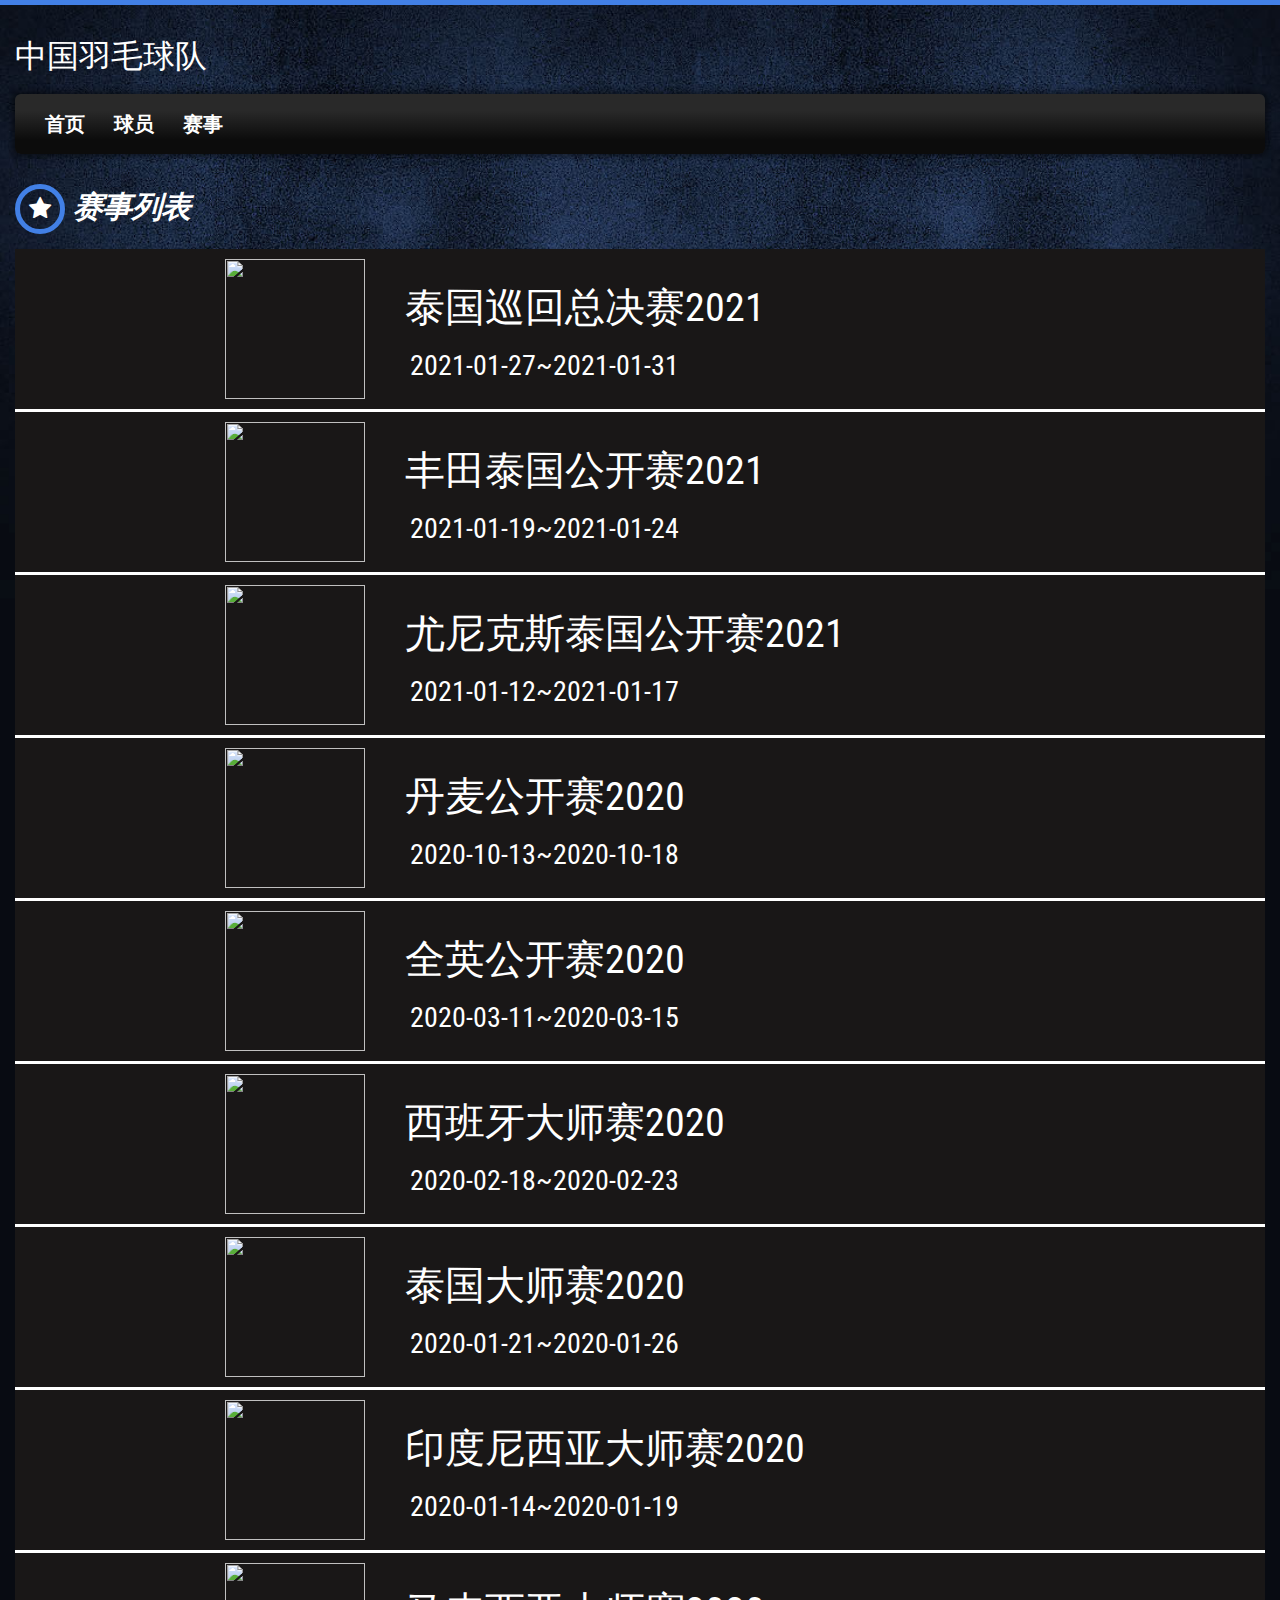
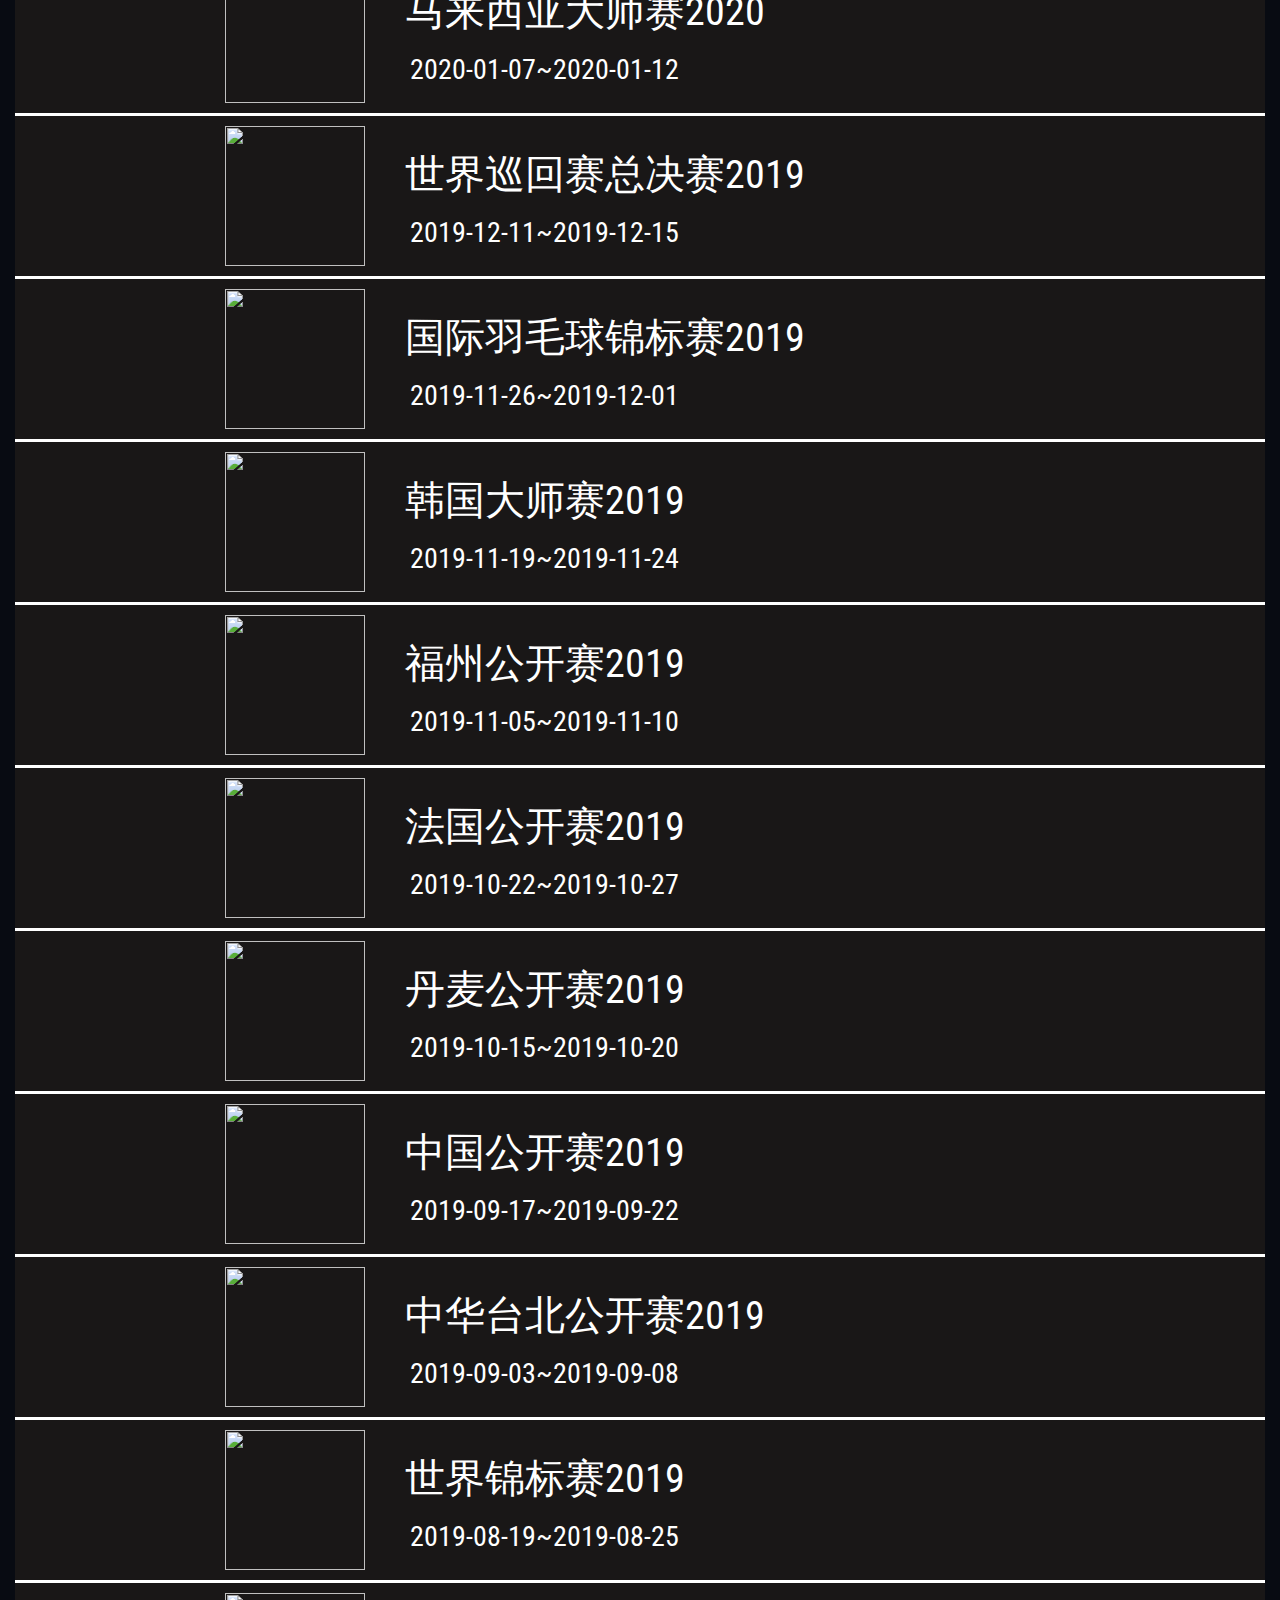
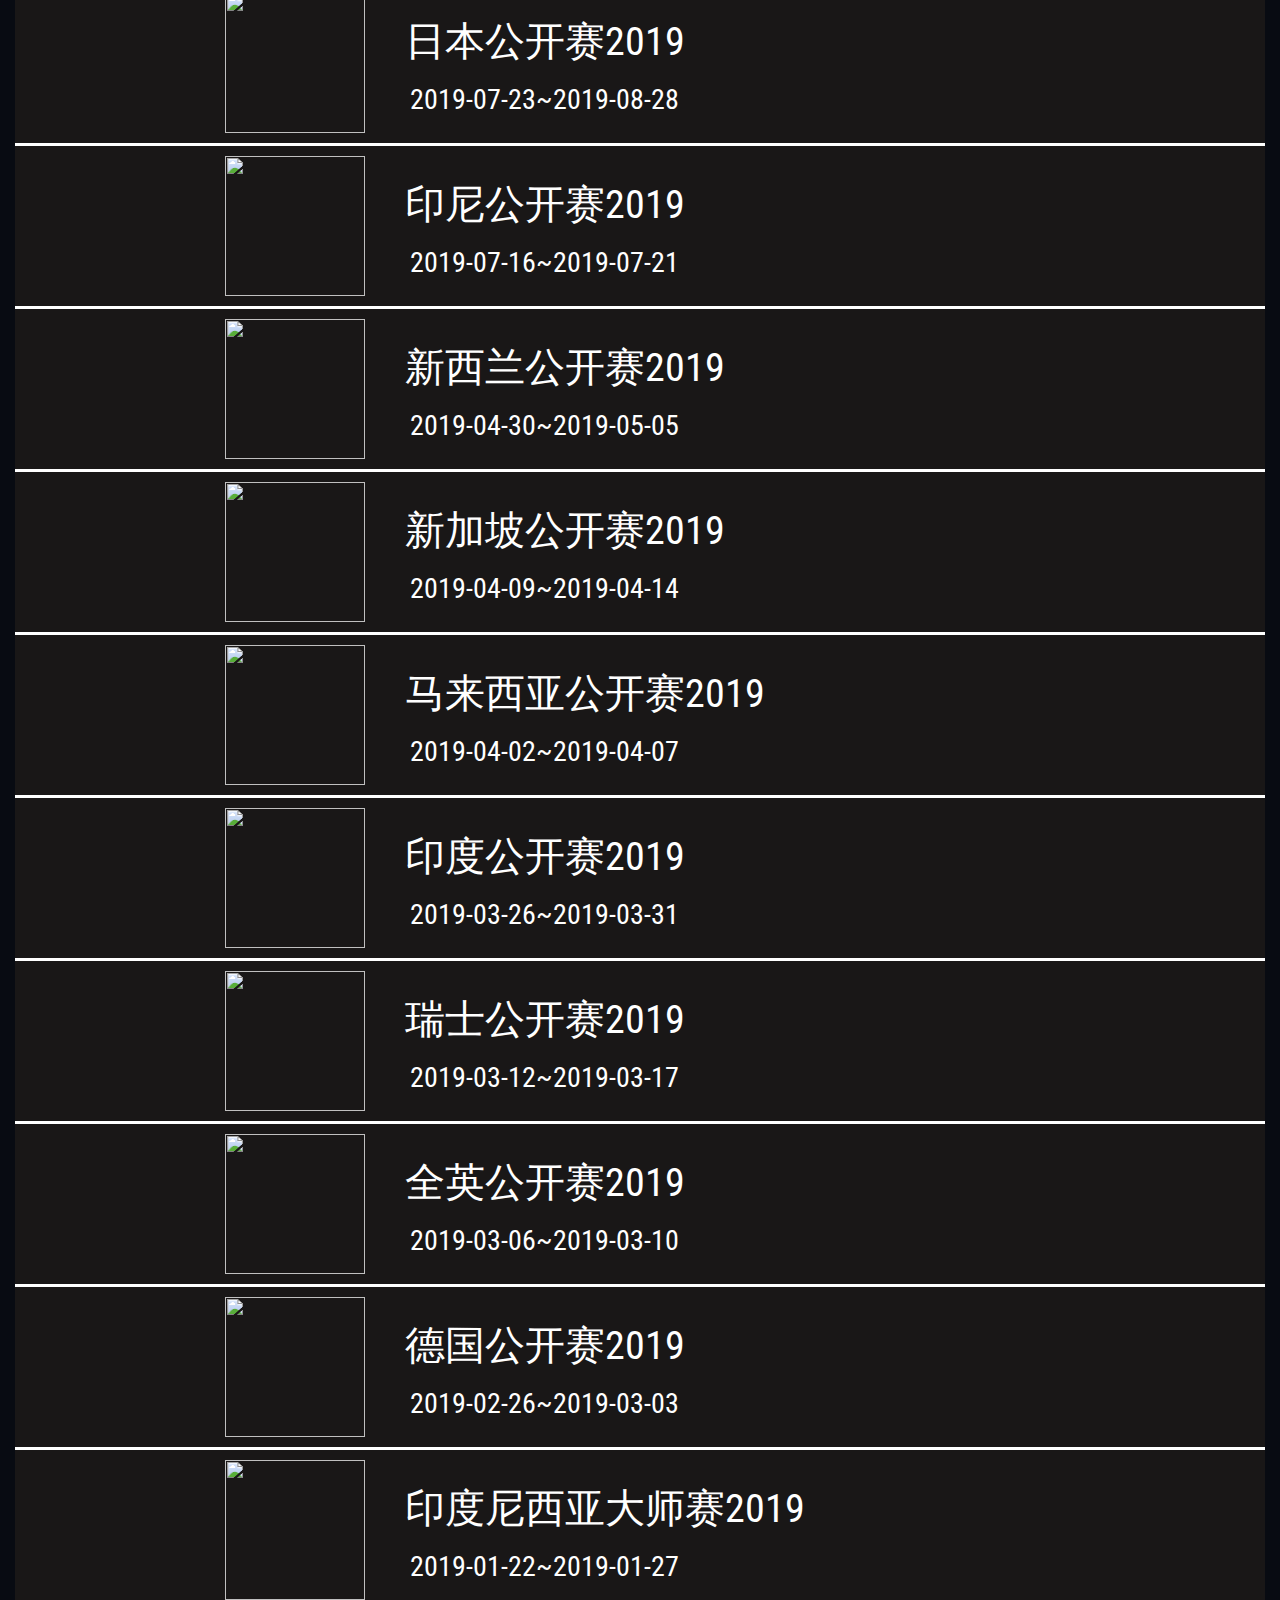
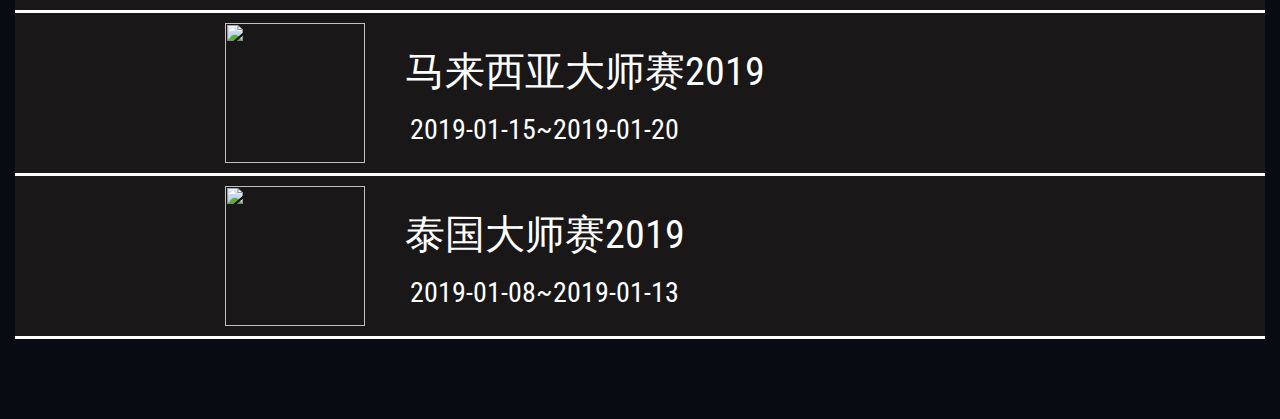
==== commit 4f327161: "0112" ====
--- a/web/match.html
+++ b/web/match.html
@@ -211,14 +211,8 @@
 			 </button>
                     </div>
                     <div class="collapse navbar-collapse js-navbar-collapse megabg dropshd ">
-                        <ul class="nav navbar-nav">
-                            <li><a href="index.html">首页</a></li>
-                            <li><a href="player.html">球员</a></li>
-                            <li><a href="match.html">赛事</a></li>
-                            <!-- <li><a href="single-page-with-img.html">Single Page - with Image</a></li>
-                            <li><a href="login.html">Login</a></li>
-                            <li><a href="gallery-video-boxed.html">Gallery</a></li>
-                            <li><a href="contact.html">Contact</a></li> -->
+                        <ul class="nav navbar-nav" id="daohangli">
+
                         </ul>
                         <!-- <ul class="social">
                             <li class="social-facebook">
@@ -238,10 +232,10 @@
                             </li>
                         </ul> -->
                         <div class="search-block">
-                            <form>
+                            <!-- <form>
                                 <input type="search" placeholder="Search" placeholder="全英 女单" />
                                 <button><a>搜索</a></button>
-                            </form>
+                            </form> -->
                         </div>
                     </div>
                     <!-- /.nav-collapse -->
@@ -258,6 +252,45 @@
                     <h2 class="icon"><i class="fa fa-star" aria-hidden="true"></i>赛事列表</h2>
                     <div id='box'>
                         <div class="item">
+                            <a class="herf_box" href="project.html?match=泰国巡回总决赛&year=2021">
+                                <div class="image fl">
+                                    <img src="https://extranet.bwfbadminton.com/docs/events/3520/logo-colour/HSBC_BWF_BANGKOK_TOUR_LOGO.svg" />
+                                </div>
+                                <div class="fl content">
+                                    <p class="name">泰国巡回总决赛2021</p>
+                                    <p class="time">2021-01-27~2021-01-31</p>
+                                </div>
+                            </a>
+                        </div>
+                    </div>
+                    <div id='box'>
+                        <div class="item">
+                            <a class="herf_box" href="project.html?match=丰田泰国公开赛&year=2021">
+                                <div class="image fl">
+                                    <img src="https://extranet.bwfbadminton.com/docs/events/4109/logo-colour/toyota_thailand_openlogo.svg" />
+                                </div>
+                                <div class="fl content">
+                                    <p class="name">丰田泰国公开赛2021</p>
+                                    <p class="time">2021-01-19~2021-01-24</p>
+                                </div>
+                            </a>
+                        </div>
+                    </div>
+                    <div id='box'>
+                        <div class="item">
+                            <a class="herf_box" href="project.html?match=尤尼克斯泰国公开赛&year=2021">
+                                <div class="image fl">
+                                    <img src="https://extranet.bwfbadminton.com/docs/events/4108/logo-colour/yonex_thailand_open.svg" />
+                                </div>
+                                <div class="fl content">
+                                    <p class="name">尤尼克斯泰国公开赛2021</p>
+                                    <p class="time">2021-01-12~2021-01-17</p>
+                                </div>
+                            </a>
+                        </div>
+                    </div>
+                    <div id='box'>
+                        <div class="item">
                             <a class="herf_box" href="project.html?match=丹麦公开赛&year=2020">
                                 <div class="image fl">
                                     <img src="https://extranet.bwfbadminton.com/docs/events/3801/logo-colour/danish_open.svg" />
@@ -717,6 +750,25 @@
     <script src="js/jquery-1.12.1.min.js"></script>
     <script src="js/bootstrap.min.js"></script>
     <script src="js/lity.js"></script>
+    <script type="text/javascript">
+        $(document).ready(function() {
+            var dh = ''
+            u1 = window.location.search.split('?')[1];
+            if (u1 != null && u1.length != 0) {
+                u2 = u1.split('=')[0]
+                username = u1.split('=')[1]
+                if (u2 != null && u2.length != 0 && u2 == 'username') {
+                    dh += '<li><a href="index.html?username=' + username + '">首页</a></li><li><a href="player.html?username=' + username + '">球员</a></li><li><a href="match.html?username=' + username + '">赛事</a></li><li><a href="playercn.html?username=' + username + '">中国球员</a></li>'
+                } else {
+                    dh += '<li><a href="index.html">首页</a></li><li><a href="player.html">球员</a></li><li><a href="match.html">赛事</a></li>'
+                }
+            } else {
+                dh += '<li><a href="index.html">首页</a></li><li><a href="player.html">球员</a></li><li><a href="match.html">赛事</a></li>'
+            }
+            console.log(dh)
+            $('#daohangli').html(dh);
+        })
+    </script>
     <script>
         $(".nav .dropdown").hover(function() {
             $(this).find(".dropdown-toggle").dropdown("toggle");
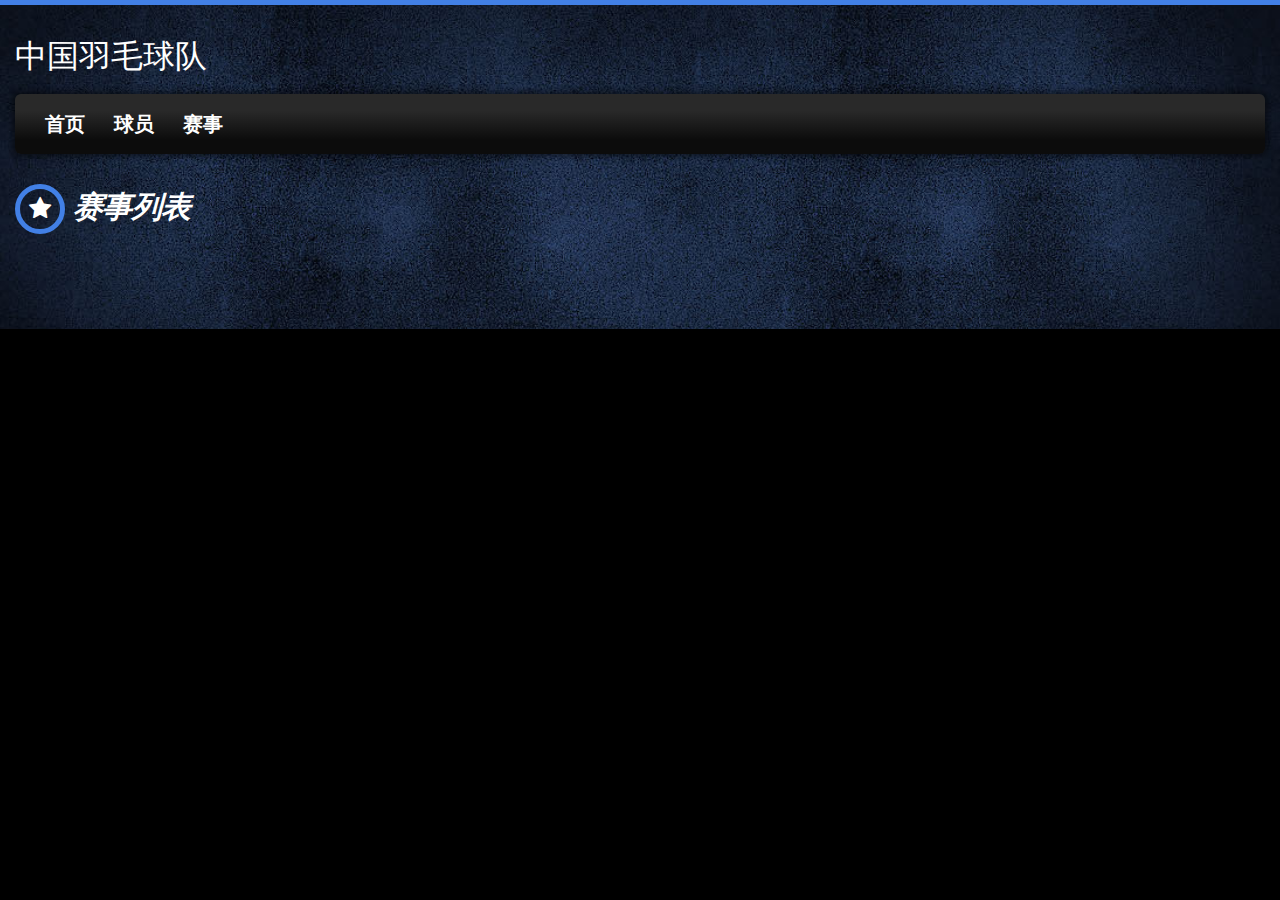
==== commit a898b910: "0125" ====
--- a/web/match.html
+++ b/web/match.html
@@ -250,46 +250,100 @@
             <div class="col-lg-10 col-md-8" id="liebiao">
                 <section id="home-main">
                     <h2 class="icon"><i class="fa fa-star" aria-hidden="true"></i>赛事列表</h2>
-                    <div id='box'>
+                    <!--    <div id='box'>-->
+                    <!--        <div class="item">-->
+                    <!--            <a class="herf_box" href="/project/?name=亚锦赛团体&year=2020">-->
+                    <!--                <div class="image fl">-->
+                    <!--                    <img src="https://extranet.bwfbadminton.com/docs/events/3688/logo-colour/thailand_mastersArtboard%201.svg" />-->
+                    <!--                </div>-->
+                    <!--                <div class="fl content">-->
+                    <!--                    <p class="name">亚锦赛团体2020</p>-->
+                    <!--                    <p class="time">2020-02-11~2020-02-16</p>-->
+                    <!--                </div>-->
+                    <!--            </a>-->
+                    <!--        </div>-->
+                    <!--    </div>-->
+                    <!--    <div id='box'>-->
+                    <!--        <div class="item">-->
+                    <!--            <a class="herf_box" href="/project/?name=香港公开赛&year=2019">-->
+                    <!--                <div class="image fl">-->
+                    <!--                    <img src="https://extranet.bwfbadminton.com/docs/events/3369/logo-colour/hongkong%20_1_.svg" />-->
+                    <!--                </div>-->
+                    <!--                <div class="fl content">-->
+                    <!--                    <p class="name">香港公开赛2019</p>-->
+                    <!--                    <p class="time">2019-11-12~2019-11-17</p>-->
+                    <!--                </div>-->
+                    <!--            </a>-->
+                    <!--        </div>-->
+                    <!--    </div>-->
+                    <!--    <div id='box'>-->
+                    <!--        <div class="item">-->
+                    <!--            <a class="herf_box" href="/project/?name=澳门公开赛&year=2019">-->
+                    <!--                <div class="image fl">-->
+                    <!--                    <img src="https://extranet.bwfbadminton.com/docs/events/3377/logo-colour/macau.jpg" />-->
+                    <!--                </div>-->
+                    <!--                <div class="fl content">-->
+                    <!--                    <p class="name">澳门公开赛2019</p>-->
+                    <!--                    <p class="time">2019-10-29~2019-11-03</p>-->
+                    <!--                </div>-->
+                    <!--            </a>-->
+                    <!--        </div>-->
+                    <!--    </div>-->
+                    <!--    <div id='box'>-->
+                    <!--        <div class="item">-->
+                    <!--            <a class="herf_box" href="/project/?name=韩国公开赛&year=2019">-->
+                    <!--                <div class="image fl">-->
+                    <!--                    <img src="https://extranet.bwfbadminton.com/docs/events/3365/logo-colour/2019Koreaopen_Logo.jpg" />-->
+                    <!--                </div>-->
+                    <!--                <div class="fl content">-->
+                    <!--                    <p class="name">韩国公开赛2019</p>-->
+                    <!--                    <p class="time">2019-09-24~2019-09-29</p>-->
+                    <!--                </div>-->
+                    <!--            </a>-->
+                    <!--        </div>-->
+                    <!--    </div>-->
+                    <!--    <div id='box'>-->
+                    <!--        <div class="item">-->
+                    <!--            <a class="herf_box" href="/project/?name=泰国公开赛&year=2019">-->
+                    <!--                <div class="image fl">-->
+                    <!--                    <img src="https://extranet.bwfbadminton.com/docs/events/3360/logo-colour/_Artboard%201thailandoopen2019.svg" />-->
+                    <!--                </div>-->
+                    <!--                <div class="fl content">-->
+                    <!--                    <p class="name">泰国公开赛2019</p>-->
+                    <!--                    <p class="time">2019-07-30~2019-08-04</p>-->
+                    <!--                </div>-->
+                    <!--            </a>-->
+                    <!--        </div>-->
+                    <!--    </div>-->
+
+                    <!--    <div id='box'>-->
+                    <!--        <div class="item">-->
+                    <!--            <a class="herf_box" href="/project/?name=美国公开赛&year=2019">-->
+                    <!--                <div class="image fl">-->
+                    <!--                    <img src="https://extranet.bwfbadminton.com/docs/events/3521/logo-colour/2019Artboard%201us_open.svg" />-->
+                    <!--                </div>-->
+                    <!--                <div class="fl content">-->
+                    <!--                    <p class="name">美国公开赛2019</p>-->
+                    <!--                    <p class="time">2019-07-09~2019-07-14</p>-->
+                    <!--                </div>-->
+                    <!--            </a>-->
+                    <!--        </div>-->
+                    <!--    </div>-->
+
+                    <!-- <div id='box'>
                         <div class="item">
-                            <a class="herf_box" href="project.html?match=泰国巡回总决赛&year=2021">
+                            <a class="herf_box" href="/project/?name=西班牙巴塞罗那大师赛&year=2019">
                                 <div class="image fl">
-                                    <img src="https://extranet.bwfbadminton.com/docs/events/3520/logo-colour/HSBC_BWF_BANGKOK_TOUR_LOGO.svg" />
+                                    <img src="https://extranet.bwfbadminton.com/docs/events/3498/logo-colour/barcelona2Artboard%201portrait.svg" />
                                 </div>
                                 <div class="fl content">
-                                    <p class="name">泰国巡回总决赛2021</p>
-                                    <p class="time">2021-01-27~2021-01-31</p>
+                                    <p class="name">西班牙巴塞罗那大师赛2019</p>
+                                    <p class="time">2019-02-19~2019-02-24</p>
                                 </div>
                             </a>
                         </div>
-                    </div>
-                    <div id='box'>
-                        <div class="item">
-                            <a class="herf_box" href="project.html?match=丰田泰国公开赛&year=2021">
-                                <div class="image fl">
-                                    <img src="https://extranet.bwfbadminton.com/docs/events/4109/logo-colour/toyota_thailand_openlogo.svg" />
-                                </div>
-                                <div class="fl content">
-                                    <p class="name">丰田泰国公开赛2021</p>
-                                    <p class="time">2021-01-19~2021-01-24</p>
-                                </div>
-                            </a>
-                        </div>
-                    </div>
-                    <div id='box'>
-                        <div class="item">
-                            <a class="herf_box" href="project.html?match=尤尼克斯泰国公开赛&year=2021">
-                                <div class="image fl">
-                                    <img src="https://extranet.bwfbadminton.com/docs/events/4108/logo-colour/yonex_thailand_open.svg" />
-                                </div>
-                                <div class="fl content">
-                                    <p class="name">尤尼克斯泰国公开赛2021</p>
-                                    <p class="time">2021-01-12~2021-01-17</p>
-                                </div>
-                            </a>
-                        </div>
-                    </div>
-                    <div id='box'>
+                    </div> -->
+                    <!-- <div id='box'>
                         <div class="item">
                             <a class="herf_box" href="project.html?match=丹麦公开赛&year=2020">
                                 <div class="image fl">
@@ -301,437 +355,8 @@
                                 </div>
                             </a>
                         </div>
-                    </div>
-                    <div id='box'>
-                        <div class="item">
-                            <a class="herf_box" href="project.html?match=全英公开赛&year=2020">
-                                <div class="image fl">
-                                    <img src="https://extranet.bwfbadminton.com/docs/events/3690/logo-colour/all_england.jpg" />
-                                </div>
-                                <div class="fl content">
-                                    <p class="name">全英公开赛2020</p>
-                                    <p class="time">2020-03-11~2020-03-15</p>
-                                </div>
-                            </a>
-                        </div>
-                    </div>
-
-                    <div id='box'>
-                        <div class="item">
-                            <a class="herf_box" href="project.html?match=西班牙大师赛&year=2020">
-                                <div class="image fl">
-                                    <img src="https://extranet.bwfbadminton.com/docs/events/3748/logo-colour/barcelona2Artboard%201portrait.svg" />
-                                </div>
-                                <div class="fl content">
-                                    <p class="name">西班牙大师赛2020</p>
-                                    <p class="time">2020-02-18~2020-02-23</p>
-                                </div>
-                            </a>
-                        </div>
-                    </div>
-                    <!--    <div id='box'>-->
-                    <!--        <div class="item">-->
-                    <!--            <a class="herf_box" href="/project/?name=亚锦赛团体&year=2020">-->
-                    <!--                <div class="image fl">-->
-                    <!--                    <img src="https://extranet.bwfbadminton.com/docs/events/3688/logo-colour/thailand_mastersArtboard%201.svg" />-->
-                    <!--                </div>-->
-                    <!--                <div class="fl content">-->
-                    <!--                    <p class="name">亚锦赛团体2020</p>-->
-                    <!--                    <p class="time">2020-02-11~2020-02-16</p>-->
-                    <!--                </div>-->
-                    <!--            </a>-->
-                    <!--        </div>-->
-                    <!--    </div>-->
-                    <div id='box'>
-                        <div class="item">
-                            <a class="herf_box" href="project.html?match=泰国大师赛&year=2020">
-                                <div class="image fl">
-                                    <img src="https://extranet.bwfbadminton.com/docs/events/3688/logo-colour/thailand_mastersArtboard%201.svg" />
-                                </div>
-                                <div class="fl content">
-                                    <p class="name">泰国大师赛2020</p>
-                                    <p class="time">2020-01-21~2020-01-26</p>
-                                </div>
-                            </a>
-                        </div>
-                    </div>
-                    <div id='box'>
-                        <div class="item">
-                            <a class="herf_box" href="project.html?match=印度尼西亚大师赛&year=2020">
-                                <div class="image fl">
-                                    <img src="https://extranet.bwfbadminton.com/docs/events/3752/logo-colour/indonesia_2020Artboard%201.svg" />
-                                </div>
-                                <div class="fl content">
-                                    <p class="name">印度尼西亚大师赛2020</p>
-                                    <p class="time">2020-01-14~2020-01-19</p>
-                                </div>
-                            </a>
-                        </div>
-                    </div>
-                    <div id='box'>
-                        <div class="item">
-                            <a class="herf_box" href="project.html?match=马来西亚大师赛&year=2020">
-                                <div class="image fl">
-                                    <img src="https://extranet.bwfbadminton.com/docs/events/3687/logo-colour/malaysia_masters_2020Artboard%201.svg" />
-                                </div>
-                                <div class="fl content">
-                                    <p class="name">马来西亚大师赛2020</p>
-                                    <p class="time">2020-01-07~2020-01-12</p>
-                                </div>
-                            </a>
-                        </div>
-                    </div>
-                    <div id='box'>
-                        <div class="item">
-                            <a class="herf_box" href="project.html?match=世界巡回赛总决赛&year=2019">
-                                <div class="image fl">
-                                    <img src="https://extranet.bwfbadminton.com/docs/events/3754/logo-colour/finalsArtboard%201portrait.svg" />
-                                </div>
-                                <div class="fl content">
-                                    <p class="name">世界巡回赛总决赛2019</p>
-                                    <p class="time">2019-12-11~2019-12-15</p>
-                                </div>
-                            </a>
-                        </div>
-                    </div>
-                    <div id='box'>
-                        <div class="item">
-                            <a class="herf_box" href="project.html?match=国际羽毛球锦标赛&year=2019">
-                                <div class="image fl">
-                                    <img src="https://extranet.bwfbadminton.com/docs/events/3396/logo-colour/syedArtboard%201.svg" />
-                                </div>
-                                <div class="fl content">
-                                    <p class="name">国际羽毛球锦标赛2019</p>
-                                    <p class="time">2019-11-26~2019-12-01</p>
-                                </div>
-                            </a>
-                        </div>
-                    </div>
-                    <div id='box'>
-                        <div class="item">
-                            <a class="herf_box" href="project.html?match=韩国大师赛&year=2019">
-                                <div class="image fl">
-                                    <img src="https://extranet.bwfbadminton.com/docs/events/3370/logo-colour/korea_2019_2Artboard%201.svg" />
-                                </div>
-                                <div class="fl content">
-                                    <p class="name">韩国大师赛2019</p>
-                                    <p class="time">2019-11-19~2019-11-24</p>
-                                </div>
-                            </a>
-                        </div>
-                    </div>
-                    <!--    <div id='box'>-->
-                    <!--        <div class="item">-->
-                    <!--            <a class="herf_box" href="/project/?name=香港公开赛&year=2019">-->
-                    <!--                <div class="image fl">-->
-                    <!--                    <img src="https://extranet.bwfbadminton.com/docs/events/3369/logo-colour/hongkong%20_1_.svg" />-->
-                    <!--                </div>-->
-                    <!--                <div class="fl content">-->
-                    <!--                    <p class="name">香港公开赛2019</p>-->
-                    <!--                    <p class="time">2019-11-12~2019-11-17</p>-->
-                    <!--                </div>-->
-                    <!--            </a>-->
-                    <!--        </div>-->
-                    <!--    </div>-->
-                    <div id='box'>
-                        <div class="item">
-                            <a class="herf_box" href="project.html?match=福州公开赛&year=2019">
-                                <div class="image fl">
-                                    <img src="https://extranet.bwfbadminton.com/docs/events/3519/logo-colour/fuzhouArtboard%201.svg" />
-                                </div>
-                                <div class="fl content">
-                                    <p class="name">福州公开赛2019</p>
-                                    <p class="time">2019-11-05~2019-11-10</p>
-                                </div>
-                            </a>
-                        </div>
-                    </div>
-                    <!--    <div id='box'>-->
-                    <!--        <div class="item">-->
-                    <!--            <a class="herf_box" href="/project/?name=澳门公开赛&year=2019">-->
-                    <!--                <div class="image fl">-->
-                    <!--                    <img src="https://extranet.bwfbadminton.com/docs/events/3377/logo-colour/macau.jpg" />-->
-                    <!--                </div>-->
-                    <!--                <div class="fl content">-->
-                    <!--                    <p class="name">澳门公开赛2019</p>-->
-                    <!--                    <p class="time">2019-10-29~2019-11-03</p>-->
-                    <!--                </div>-->
-                    <!--            </a>-->
-                    <!--        </div>-->
-                    <!--    </div>-->
-                    <div id='box'>
-                        <div class="item">
-                            <a class="herf_box" href="project.html?match=法国公开赛&year=2019">
-                                <div class="image fl">
-                                    <img src="https://extranet.bwfbadminton.com/docs/events/3368/logo-colour/YIFB_LOGOTYPE_HORIZONTAL_FOND_BLANC_QUADRI.jpg" />
-                                </div>
-                                <div class="fl content">
-                                    <p class="name">法国公开赛2019</p>
-                                    <p class="time">2019-10-22~2019-10-27</p>
-                                </div>
-                            </a>
-                        </div>
-                    </div>
-                    <div id='box'>
-                        <div class="item">
-                            <a class="herf_box" href="project.html?match=丹麦公开赛&year=2019">
-                                <div class="image fl">
-                                    <img src="https://extranet.bwfbadminton.com/docs/events/3367/logo-colour/danish_open.svg" />
-                                </div>
-                                <div class="fl content">
-                                    <p class="name">丹麦公开赛2019</p>
-                                    <p class="time">2019-10-15~2019-10-20</p>
-                                </div>
-                            </a>
-                        </div>
-                    </div>
-                    <!--    <div id='box'>-->
-                    <!--        <div class="item">-->
-                    <!--            <a class="herf_box" href="/project/?name=韩国公开赛&year=2019">-->
-                    <!--                <div class="image fl">-->
-                    <!--                    <img src="https://extranet.bwfbadminton.com/docs/events/3365/logo-colour/2019Koreaopen_Logo.jpg" />-->
-                    <!--                </div>-->
-                    <!--                <div class="fl content">-->
-                    <!--                    <p class="name">韩国公开赛2019</p>-->
-                    <!--                    <p class="time">2019-09-24~2019-09-29</p>-->
-                    <!--                </div>-->
-                    <!--            </a>-->
-                    <!--        </div>-->
-                    <!--    </div>-->
-                    <div id='box'>
-                        <div class="item">
-                            <a class="herf_box" href="project.html?match=中国公开赛&year=2019">
-                                <div class="image fl">
-                                    <img src="https://extranet.bwfbadminton.com/docs/events/3364/logo-colour/china_open2.jpg" />
-                                </div>
-                                <div class="fl content">
-                                    <p class="name">中国公开赛2019</p>
-                                    <p class="time">2019-09-17~2019-09-22</p>
-                                </div>
-                            </a>
-                        </div>
-                    </div>
-                    <div id='box'>
-                        <div class="item">
-                            <a class="herf_box" href="project.html?match=中国台北公开赛&year=2019">
-                                <div class="image fl">
-                                    <img src="https://extranet.bwfbadminton.com/docs/events/3362/logo-colour/taipei2Artboard%201.svg" />
-                                </div>
-                                <div class="fl content">
-                                    <p class="name">中华台北公开赛2019</p>
-                                    <p class="time">2019-09-03~2019-09-08</p>
-                                </div>
-                            </a>
-                        </div>
-                    </div>
-                    <div id='box'>
-                        <div class="item">
-                            <a class="herf_box" href="project.html?match=世界锦标赛&year=2019">
-                                <div class="image fl">
-                                    <img src="https://extranet.bwfbadminton.com/docs/events/3447/logo-colour/WCH_logo_2019_Large_Border_01_1.svg" />
-                                </div>
-                                <div class="fl content">
-                                    <p class="name">世界锦标赛2019</p>
-                                    <p class="time">2019-08-19~2019-08-25</p>
-                                </div>
-                            </a>
-                        </div>
-                    </div>
-                    <!--    <div id='box'>-->
-                    <!--        <div class="item">-->
-                    <!--            <a class="herf_box" href="/project/?name=泰国公开赛&year=2019">-->
-                    <!--                <div class="image fl">-->
-                    <!--                    <img src="https://extranet.bwfbadminton.com/docs/events/3360/logo-colour/_Artboard%201thailandoopen2019.svg" />-->
-                    <!--                </div>-->
-                    <!--                <div class="fl content">-->
-                    <!--                    <p class="name">泰国公开赛2019</p>-->
-                    <!--                    <p class="time">2019-07-30~2019-08-04</p>-->
-                    <!--                </div>-->
-                    <!--            </a>-->
-                    <!--        </div>-->
-                    <!--    </div>-->
-                    <div id='box'>
-                        <div class="item">
-                            <a class="herf_box" href="project.html?match=日本公开赛&year=2019">
-                                <div class="image fl">
-                                    <img src="https://extranet.bwfbadminton.com/docs/events/3359/logo-colour/japan_2019Artboard%201.svg" />
-                                </div>
-                                <div class="fl content">
-                                    <p class="name">日本公开赛2019</p>
-                                    <p class="time">2019-07-23~2019-08-28</p>
-                                </div>
-                            </a>
-                        </div>
-                    </div>
-                    <div id='box'>
-                        <div class="item">
-                            <a class="herf_box" href="project.html?match=印尼公开赛&year=2019">
-                                <div class="image fl">
-                                    <img src="https://extranet.bwfbadminton.com/docs/events/3394/logo-colour/blibliArtboard%201portrait.svg" />
-                                </div>
-                                <div class="fl content">
-                                    <p class="name">印尼公开赛2019</p>
-                                    <p class="time">2019-07-16~2019-07-21</p>
-                                </div>
-                            </a>
-                        </div>
-                    </div>
-                    <!--    <div id='box'>-->
-                    <!--        <div class="item">-->
-                    <!--            <a class="herf_box" href="/project/?name=美国公开赛&year=2019">-->
-                    <!--                <div class="image fl">-->
-                    <!--                    <img src="https://extranet.bwfbadminton.com/docs/events/3521/logo-colour/2019Artboard%201us_open.svg" />-->
-                    <!--                </div>-->
-                    <!--                <div class="fl content">-->
-                    <!--                    <p class="name">美国公开赛2019</p>-->
-                    <!--                    <p class="time">2019-07-09~2019-07-14</p>-->
-                    <!--                </div>-->
-                    <!--            </a>-->
-                    <!--        </div>-->
-                    <!--    </div>-->
-                    <div id='box'>
-                        <div class="item">
-                            <a class="herf_box" href="project.html?match=新西兰公开赛&year=2019">
-                                <div class="image fl">
-                                    <img src="https://extranet.bwfbadminton.com/docs/events/3357/logo-colour/lingshuiArtboard%201newzea2019.svg" />
-                                </div>
-                                <div class="fl content">
-                                    <p class="name">新西兰公开赛2019</p>
-                                    <p class="time">2019-04-30~2019-05-05</p>
-                                </div>
-                            </a>
-                        </div>
-                    </div>
-                    <div id='box'>
-                        <div class="item">
-                            <a class="herf_box" href="project.html?match=新加坡公开赛&year=2019">
-                                <div class="image fl">
-                                    <img src="https://extranet.bwfbadminton.com/docs/events/3356/logo-colour/lingshuiArtboard%201singapore.svg" />
-                                </div>
-                                <div class="fl content">
-                                    <p class="name">新加坡公开赛2019</p>
-                                    <p class="time">2019-04-09~2019-04-14</p>
-                                </div>
-                            </a>
-                        </div>
-                    </div>
-                    <div id='box'>
-                        <div class="item">
-                            <a class="herf_box" href="project.html?match=马来西亚公开赛&year=2019">
-                                <div class="image fl">
-                                    <img src="https://extranet.bwfbadminton.com/docs/events/3355/logo-colour/Malaysia_openArtboard%201portrait.svg" />
-                                </div>
-                                <div class="fl content">
-                                    <p class="name">马来西亚公开赛2019</p>
-                                    <p class="time">2019-04-02~2019-04-07</p>
-                                </div>
-                            </a>
-                        </div>
-                    </div>
-                    <div id='box'>
-                        <div class="item">
-                            <a class="herf_box" href="project.html?match=印度公开赛&year=2019">
-                                <div class="image fl">
-                                    <img src="https://extranet.bwfbadminton.com/docs/events/3392/logo-colour/lingshuiArtboard%201india_2019.svg" />
-                                </div>
-                                <div class="fl content">
-                                    <p class="name">印度公开赛2019</p>
-                                    <p class="time">2019-03-26~2019-03-31</p>
-                                </div>
-                            </a>
-                        </div>
-                    </div>
-                    <div id='box'>
-                        <div class="item">
-                            <a class="herf_box" href="project.html?match=瑞士公开赛&year=2019">
-                                <div class="image fl">
-                                    <img src="https://extranet.bwfbadminton.com/docs/events/3439/logo-colour/swiss_19.gif" />
-                                </div>
-                                <div class="fl content">
-                                    <p class="name">瑞士公开赛2019</p>
-                                    <p class="time">2019-03-12~2019-03-17</p>
-                                </div>
-                            </a>
-                        </div>
-                    </div>
-                    <div id='box'>
-                        <div class="item">
-                            <a class="herf_box" href="project.html?match=全英公开赛&year=2019">
-                                <div class="image fl">
-                                    <img src="https://extranet.bwfbadminton.com/docs/events/3376/logo-colour/all_england.jpg" />
-                                </div>
-                                <div class="fl content">
-                                    <p class="name">全英公开赛2019</p>
-                                    <p class="time">2019-03-06~2019-03-10</p>
-                                </div>
-                            </a>
-                        </div>
-                    </div>
-                    <div id='box'>
-                        <div class="item">
-                            <a class="herf_box" href="project.html?match=德国公开赛&year=2019">
-                                <div class="image fl">
-                                    <img src="https://extranet.bwfbadminton.com/docs/events/3352/logo-colour/germanopenArtboard%201portrait.svg" />
-                                </div>
-                                <div class="fl content">
-                                    <p class="name">德国公开赛2019</p>
-                                    <p class="time">2019-02-26~2019-03-03</p>
-                                </div>
-                            </a>
-                        </div>
-                    </div>
-                    <!--    <div id='box'>-->
-                    <!--        <div class="item">-->
-                    <!--            <a class="herf_box" href="/project/?name=西班牙巴塞罗那大师赛&year=2019">-->
-                    <!--                <div class="image fl">-->
-                    <!--                    <img src="https://extranet.bwfbadminton.com/docs/events/3498/logo-colour/barcelona2Artboard%201portrait.svg" />-->
-                    <!--                </div>-->
-                    <!--                <div class="fl content">-->
-                    <!--                    <p class="name">西班牙巴塞罗那大师赛2019</p>-->
-                    <!--                    <p class="time">2019-02-19~2019-02-24</p>-->
-                    <!--                </div>-->
-                    <!--            </a>-->
-                    <!--        </div>-->
-                    <!--    </div>-->
-                    <div id='box'>
-                        <div class="item">
-                            <a class="herf_box" href="project.html?match=印度尼西亚大师赛&year=2019">
-                                <div class="image fl">
-                                    <img src="https://extranet.bwfbadminton.com/docs/events/3388/logo-colour/master_indonesiaArtboard%201portrait.svg" />
-                                </div>
-                                <div class="fl content">
-                                    <p class="name">印度尼西亚大师赛2019</p>
-                                    <p class="time">2019-01-22~2019-01-27</p>
-                                </div>
-                            </a>
-                        </div>
-                    </div>
-                    <div id='box'>
-                        <div class="item">
-                            <a class="herf_box" href="project.html?match=马来西亚大师赛&year=2019">
-                                <div class="image fl">
-                                    <img src="https://extranet.bwfbadminton.com/docs/events/3351/logo-colour/malaysia2019Artboard%201portrait.svg" />
-                                </div>
-                                <div class="fl content">
-                                    <p class="name">马来西亚大师赛2019</p>
-                                    <p class="time">2019-01-15~2019-01-20</p>
-                                </div>
-                            </a>
-                        </div>
-                    </div>
-                    <div id='box'>
-                        <div class="item">
-                            <a class="herf_box" href="project.html?match=泰国大师赛&year=2019">
-                                <div class="image fl">
-                                    <img src="https://extranet.bwfbadminton.com/docs/events/3350/logo-colour/thailand_mastersArtboard%201portrait.svg" />
-                                </div>
-                                <div class="fl content">
-                                    <p class="name">泰国大师赛2019</p>
-                                    <p class="time">2019-01-08~2019-01-13</p>
-                                </div>
-                            </a>
-                        </div>
-                    </div>
+                    </div> -->
+
             </div>
             <div class="clearfix spacer"></div>
         </div>
@@ -752,21 +377,59 @@
     <script src="js/lity.js"></script>
     <script type="text/javascript">
         $(document).ready(function() {
-            var dh = ''
+            var dh = '';
+            var strmatch = '';
             u1 = window.location.search.split('?')[1];
             if (u1 != null && u1.length != 0) {
                 u2 = u1.split('=')[0]
                 username = u1.split('=')[1]
                 if (u2 != null && u2.length != 0 && u2 == 'username') {
-                    dh += '<li><a href="index.html?username=' + username + '">首页</a></li><li><a href="player.html?username=' + username + '">球员</a></li><li><a href="match.html?username=' + username + '">赛事</a></li><li><a href="playercn.html?username=' + username + '">中国球员</a></li>'
+                    dh += '<li><a href="index.html?username=' + username + '">首页</a></li><li><a href="player.html?username=' + username + '">球员</a></li><li><a href="match.html?username=' + username + '">赛事</a></li><li><a href="playercn.html?username=' + username + '">中国球员</a></li><li><a href="upload.html?username=' + username + '">文件上传</a></li>'
                 } else {
                     dh += '<li><a href="index.html">首页</a></li><li><a href="player.html">球员</a></li><li><a href="match.html">赛事</a></li>'
                 }
             } else {
                 dh += '<li><a href="index.html">首页</a></li><li><a href="player.html">球员</a></li><li><a href="match.html">赛事</a></li>'
             }
-            console.log(dh)
             $('#daohangli').html(dh);
+            $.ajax({
+                url: 'https://videos.hbang.com.cn/match_list/',
+                dataType: "JSON",
+                type: "GET",
+                async: "false",
+                data: {},
+                success: function(data) {
+                    console.log(data)
+                    var match_list = data['match_list'];
+                    if (u1 != null && u1.length != 0) {
+                        u2 = u1.split('=')[0]
+                        username = u1.split('=')[1]
+                        if (u2 != null && u2.length != 0 && u2 == 'username') {
+                            for (var i = 0; i < match_list.length; i++) {
+                                var n = match_list[i]
+                                strmatch += '<div id="box"><div class="item"><a class="herf_box" href="project.html?username=' + username + '&name=' + n[1] + '&year=' + n[2] + '"><div class="image fl">' +
+                                    '<img src="' + n[4] + '" /></div>' +
+                                    '<div class="fl content"><p class="name">' + n[1] + n[2] + '</p><p class="time">' + n[3] + '</p></div></a></div></div>'
+                            }
+                        } else {
+                            for (var i = 0; i < match_list.length; i++) {
+                                var n = match_list[i]
+                                strmatch += '<div id="box"><div class="item"><a class="herf_box" href="project.html?name=' + n[1] + '&year=' + n[2] + '"><div class="image fl">' +
+                                    '<img src="' + n[4] + '" /></div>' +
+                                    '<div class="fl content"><p class="name">' + n[1] + n[2] + '</p><p class="time">' + n[3] + '</p></div></a></div></div>'
+                            }
+                        }
+                    } else {
+                        for (var i = 0; i < match_list.length; i++) {
+                            var n = match_list[i]
+                            strmatch += '<div id="box"><div class="item"><a class="herf_box" href="project.html?name=' + n[1] + '&year=' + n[2] + '"><div class="image fl">' +
+                                '<img src="' + n[4] + '" /></div>' +
+                                '<div class="fl content"><p class="name">' + n[1] + n[2] + '</p><p class="time">' + n[3] + '</p></div></a></div></div>'
+                        }
+                    }
+                    $('#home-main').html(strmatch);
+                }
+            });
         })
     </script>
     <script>
--- a/web/css/screen.css
+++ b/web/css/screen.css
@@ -1229,7 +1229,7 @@
 select,
 textarea {
     border: 1px solid #fff;
-    border-bottom: 3px solid var(--primary-color);
+    /* border-bottom: 3px solid var(--primary-color); */
     color: #595959;
     display: block;
     float: left;
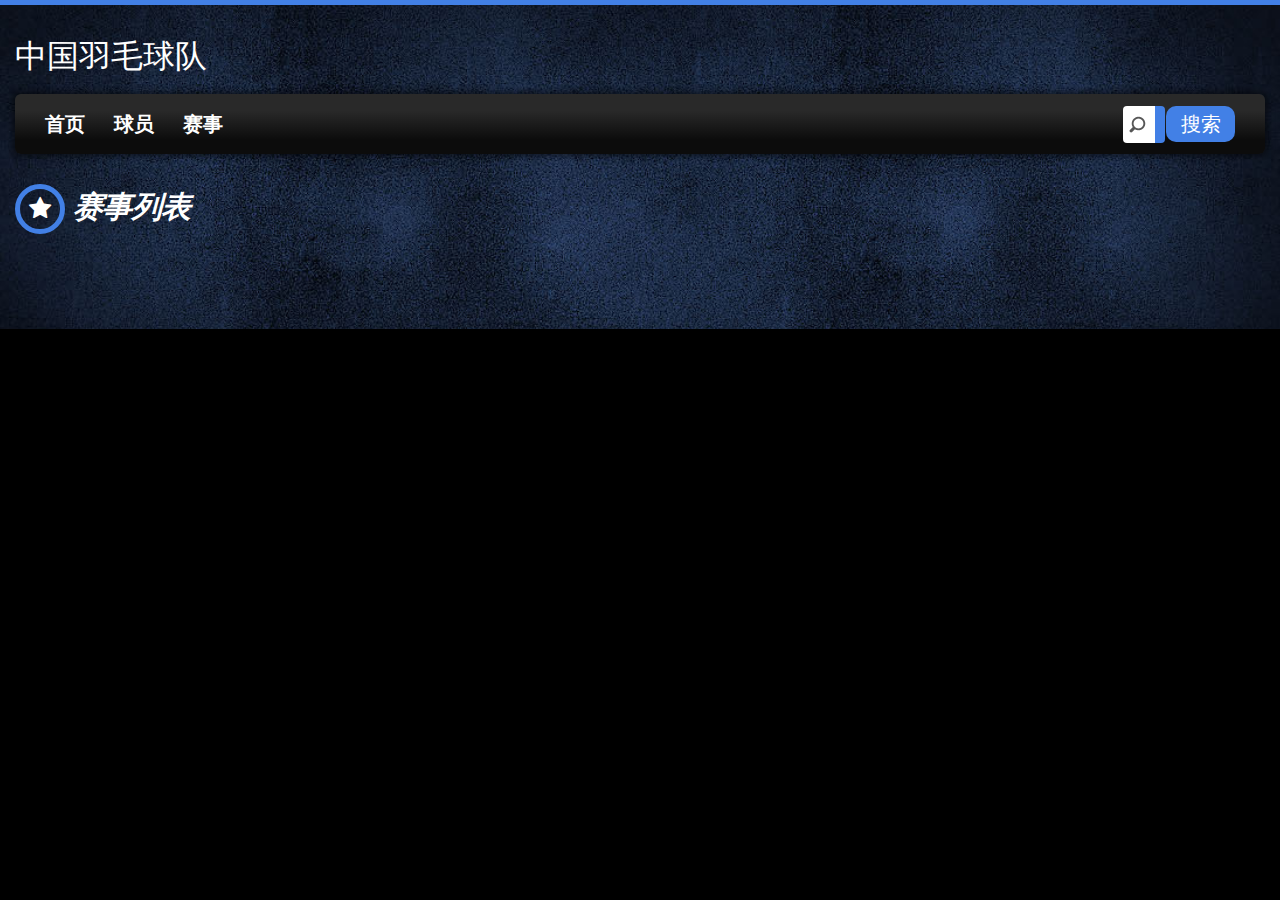
==== commit 86bdbe28: "0127" ====
--- a/web/match.html
+++ b/web/match.html
@@ -232,10 +232,8 @@
                             </li>
                         </ul> -->
                         <div class="search-block">
-                            <!-- <form>
-                                <input type="search" placeholder="Search" placeholder="全英 女单" />
-                                <button><a>搜索</a></button>
-                            </form> -->
+                            <input id="content" type="search" placeholder="全英 女单" value="" />
+                            <button onclick="search()"><a>搜索</a></button>
                         </div>
                     </div>
                     <!-- /.nav-collapse -->
@@ -437,6 +435,28 @@
             $(this).find(".dropdown-toggle").dropdown("toggle");
         });
     </script>
+    <script type="text/javascript">
+        function search() {
+            u1 = window.location.search.split('?')[1];
+            var content = document.getElementById("content").value
+            if (content != null && content.length != 0) {
+                if (u1 != null && u1.length != 0) {
+                    u2 = u1.split('=')[0]
+                    username = u1.split('=')[1]
+                    console.log(username)
+                    if (u2 != null && u2.length != 0 && u2 == 'username') {
+                        location = "search_video.html?username=" + username + '&content=' + content;
+                    } else {
+                        location = "search_video.html?content=" + content;
+                    }
+                } else {
+                    location = "search_video.html?content=" + content;
+                }
+            } else {
+                location = '#';
+            }
+        }
+    </script>
     <!-- MODAL -->
     <div id="enquirypopup" class="modal fade in " role="dialog">
         <div class="modal-dialog">
--- a/web/css/screen.css
+++ b/web/css/screen.css
@@ -1290,7 +1290,7 @@
 }
 
 input[type=search]:focus {
-    width: 130px;
+    width: 200px;
     background-color: #fff;
     font-size: 16px;
 }
